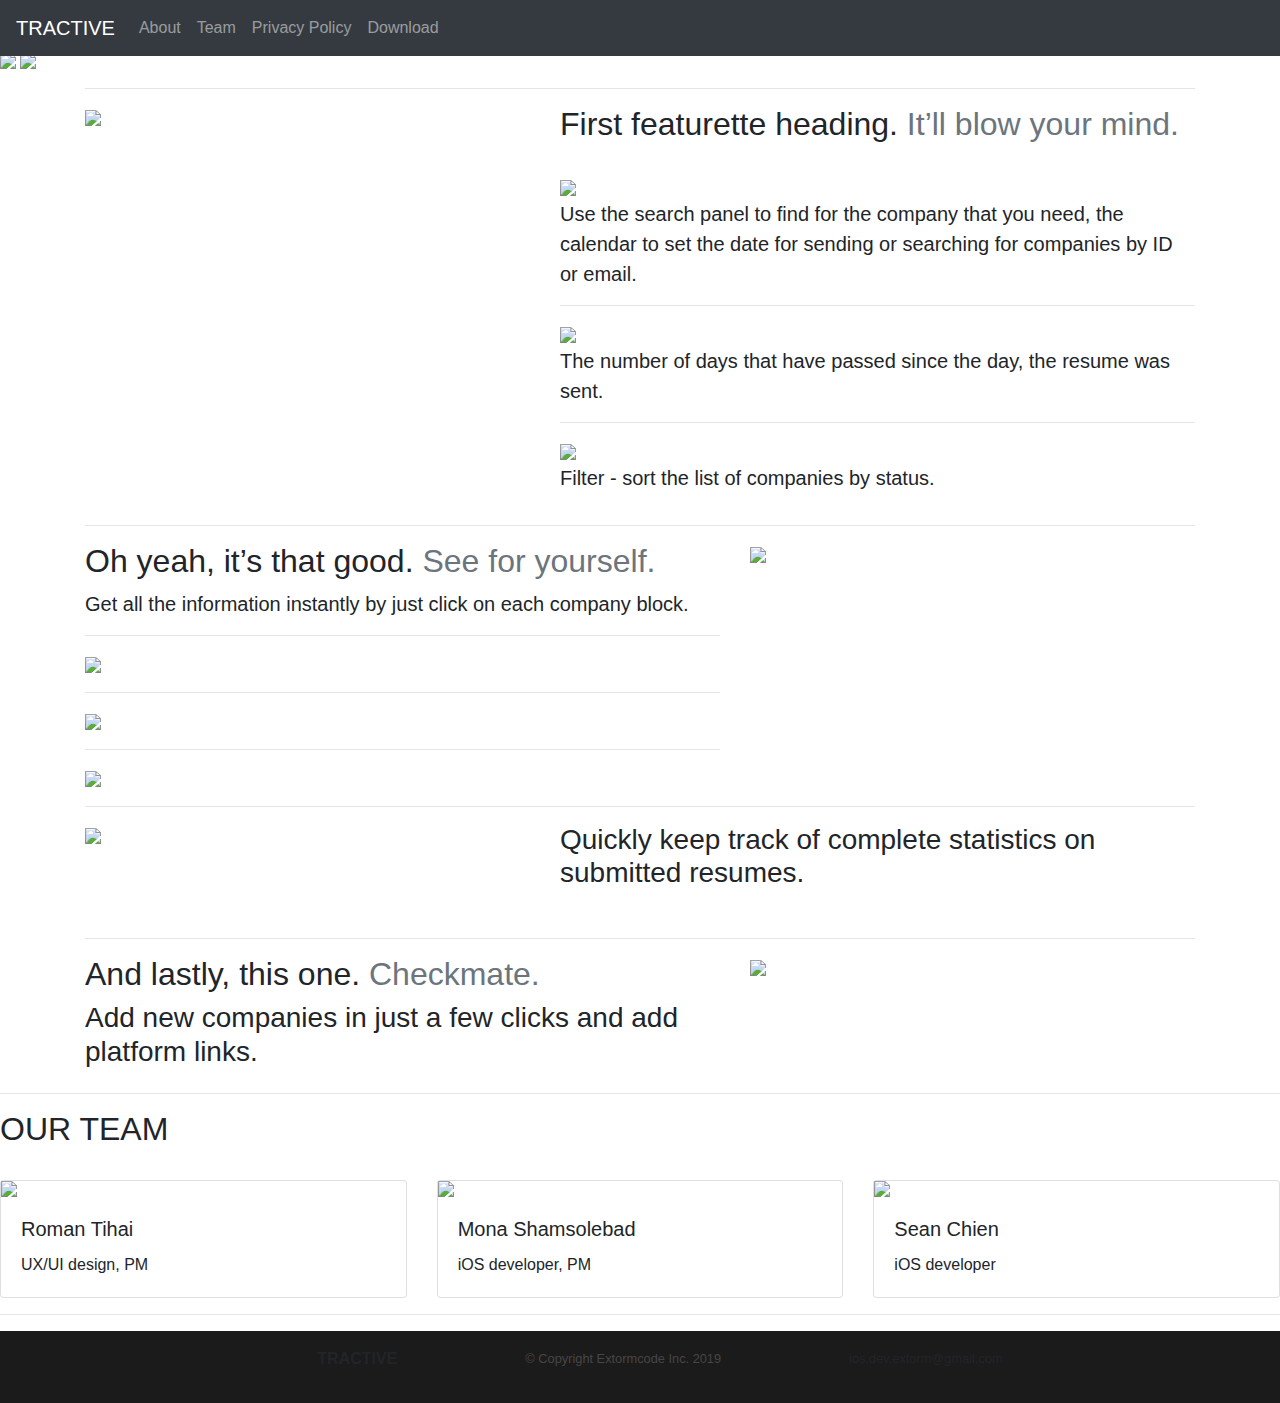
==== index.html @ 1f10086d "added footer" ====
<!DOCTYPE html>
<html lang="en">
  <head>
    <meta charset="utf-8" />
    <meta
      name="viewport"
      content="width=device-width, initial-scale=1, shrink-to-fit=no"
    />
    <link
      rel="stylesheet"
      href="https://stackpath.bootstrapcdn.com/bootstrap/4.3.1/css/bootstrap.min.css"
      integrity="sha384-ggOyR0iXCbMQv3Xipma34MD+dH/1fQ784/j6cY/iJTQUOhcWr7x9JvoRxT2MZw1T"
      crossorigin="anonymous"
    />
    <title>Tractive - App for tracking resumes</title>
    <link
      href="https://fonts.googleapis.com/css?family=Lato&display=swap"
      rel="stylesheet"
    />
    <link href="carousel.css" rel="stylesheet" />
    <link href="stylecustom.css" rel="stylesheet" />
    <link rel="stylesheet" href="./css/style.css" />
  </head>
  <body>
    <header>
      <nav class="navbar navbar-expand-md navbar-dark fixed-top bg-dark">
        <a class="navbar-brand" href="#">TRACTIVE</a>
        <button
          class="navbar-toggler"
          type="button"
          data-toggle="collapse"
          data-target="#navbarCollapse"
          aria-controls="navbarCollapse"
          aria-expanded="false"
          aria-label="Toggle navigation"
        >
          <span class="navbar-toggler-icon"></span>
        </button>
        <div class="collapse-navbar-collapse" id="navbarCollapse">
          <ul class="navbar-nav mr-auto">
            <li id="nav-item-1">
              <a class="nav-link" href="#Rectangle">About</a>
            </li>
            <li id="nav-item-2">
              <a class="nav-link" href="#team-title">Team</a>
            </li>
            <li id="nav-button-policy">
              <a class="nav-link" href="privacy_policy.html">Privacy Policy</a>
            </li>
            <li id="nav-button-download">
              <a class="nav-link" href="#">Download</a>
            </li>
          </ul>
        </div>
      </nav>
    </header>

    <main role="main" class="inner cover">
      <div id="slogan-main-content">
        <div class="container-fluid top-container">
          <div class="row justify-content-center">
            <div class="col-sm-6 col-sm-4">
              <div class="container">
                <div class="row justify-content-center">
                  <div class="wrap-image col">
                    <img class="logo-image" src="/img/TRACTIVE.png" />
                  </div>
                </div>
                <div class="row justify-content-center">
                  <div class="wrap-image col">
                    <img class="app-store-image" src="/img/AppStore.png" />
                  </div>
                </div>
              </div>
            </div>
            <div class="col-sm-6 col-md-4">
              <div class="wrap-image">
                <img
                  class="img-responsive phone-image"
                  src="/img/img1.png"
                  alt="Hand holding smartphone with application"
                />
              </div>
            </div>
          </div>
        </div>
        <!-- <img alt="Spectre App" src="/img/img1.png" id="hero-img"  class="show-and-slide-in"> -->
        <!-- <img
          src="/img/img1.png"
          id="img-fluid"
          alt="Hand holding smartphone with application"
          style="float: right;"
        />
        <img src="/img/TRACTIVE.png" id="tractive" />
        <img src="/img/AppStore.png" id="appstore" /> -->
        <!-- <h1 id="cover-heading">TRACTIVE</h1>
    <p id="slogan">HELP YOU TO TRACK YOUR RESUME</p> -->
      </div>
      <div id="Rectangle">
        <img src="/img/Rectangle.png" id="rectangle" />
        <img src="/img/line-item-img.png" id="lint-item" />
      </div>

      <!-- Marketing messaging and featurettes
  ================================================== -->
      <!-- Wrap the rest of the page in another container to center all the content. -->

      <div class="container marketing">
        <!-- Three columns of text below the carousel -->
        <div class="row">
          <!-- <div id="TracitiveText2">
            <img class="Appstore" src="/img/AppStore.png">
          </div><hr>   -->
          <!-- <div class="col-lg-4"><br>
        <img class="img-fluid" width="100" height="100" src="/img/img2.png" preserveAspectRatio="xMidYMid slice" focusable="false" role="img" aria-label="Placeholder: 140x140"><title>Placeholder</title><rect width="100%" height="100%" fill="#777"/>
        <h2>Time</h2><hr>
        <p>Track how much time has passed for each job.</p>
        <p><a class="btn btn-secondary" href="#" role="button">View details &raquo;</a></p>
      </div>/.col-lg-4 -->
          <!-- <div class="col-lg-4"><br>
        <img class="img-fluid" width="100" height="100" src="/img/img3.png" preserveAspectRatio="xMidYMid slice" focusable="false" role="img" aria-label="Placeholder: 140x140"><title>Placeholder</title><rect width="100%" height="100%" fill="#777"/>
        <h2>Status</h2><hr>
        <p>Set and track statuses for each vacancy.</p>
        <p><a class="btn btn-secondary" href="#" role="button">View details &raquo;</a></p>
      </div>/.col-lg-4 -->
          <!-- <div class="col-lg-4"><br>
        <img class="img-fluid" width="100" height="100" src="/img/img4.png" preserveAspectRatio="xMidYMid slice" focusable="false" role="img" aria-label="Placeholder: 140x140"><title>Placeholder</title><rect width="100%" height="100%" fill="#777"/>
        <h2>Comment</h2><hr>
        <p>Leave comments and other information useful to you.</p>
        <p><a class="btn btn-secondary" href="#" role="button">View details &raquo;</a></p>
      </div> -->
        </div>
        <!-- /.row -->

        <!-- START THE FEATURETTES -->

        <hr class="featurette-divider" />

        <div class="row featurette">
          <div class="col-md-7 order-md-2">
            <h2 class="featurette-heading">
              First featurette heading.
              <span class="text-muted">It’ll blow your mind.</span>
            </h2>
            <br />
            <img class="img-fluid" src="/img/search.png" />
            <p class="lead">
              Use the search panel to find for the company that you need, the
              calendar to set the date for sending or searching for companies by
              ID or email.
            </p>
            <hr />
            <img class="img-fluid" src="/img/days.png" />
            <p class="lead">
              The number of days that have passed since the day, the resume was
              sent.
            </p>
            <hr />
            <img class="img-fluid" src="/img/DropSelectionStatus.png" />
            <p class="lead">Filter - sort the list of companies by status.</p>
          </div>
          <div class="col-md-5 order-md-1">
            <img
              class="img-fluid"
              src="/img/img5.png"
              preserveAspectRatio="xMidYMid slice"
              focusable="false"
              role="img"
              aria-label="Placeholder: 500x500"
            /><title>Placeholder</title
            ><rect width="100%" height="100%" fill="#eee" />
          </div>
        </div>

        <hr class="featurette-divider" />

        <div class="row featurette">
          <div class="col-md-7">
            <h2 class="featurette-heading">
              Oh yeah, it’s that good.
              <span class="text-muted">See for yourself.</span>
            </h2>
            <p class="lead">
              Get all the information instantly by just click on each company
              block.
            </p>
            <hr />
            <img class="img-fluid" src="/img/Group 15.png" />
            <hr />
            <img class="img-fluid" src="/img/Group 14.png" />
            <hr />
            <img class="img-fluid" src="/img/Group 13.png" />
          </div>
          <div class="col-md-5">
            <img
              class="bd-placeholder-img bd-placeholder-img-lg featurette-image img-fluid mx-auto"
              src="/img/img6.png"
              preserveAspectRatio="xMidYMid slice"
              focusable="false"
              role="img"
              aria-label="Placeholder: 500x500"
            /><title>Placeholder</title
            ><rect width="100%" height="100%" fill="#eee" />
          </div>
        </div>

        <hr class="featurette-divider" />

        <div class="row featurette">
          <div class="col-md-7 order-md-2">
            <h3 class="featurette-heading">
              Quickly keep track of complete statistics on submitted resumes.
            </h3>
            <br />
          </div>
          <div class="col-md-5 order-md-1">
            <img
              class="img-fluid"
              src="/img/img7.png"
              preserveAspectRatio="xMidYMid slice"
              focusable="false"
              role="img"
              aria-label="Placeholder: 500x500"
            /><title>Placeholder</title
            ><rect width="100%" height="100%" fill="#eee" />
          </div>
        </div>
        <!-- <div class="row featurette">
      <div class="col-md-7">
        <h2 class="featurette-heading">And lastly, this one. <span class="text-muted">Checkmate.</span></h2>
        <p class="lead">Quickly keep track of complete statistics on submitted resumes.</p>
      </div>
      <div class="col-md-5">
        <img class="bd-placeholder-img bd-placeholder-img-lg featurette-image img-fluid mx-auto" width="600" height="600" src="/img/img7.png" preserveAspectRatio="xMidYMid slice" focusable="false" role="img" aria-label="Placeholder: 500x500"><title>Placeholder</title><rect width="100%" height="100%" fill="#eee"/>
      </div>
    </div> -->

        <hr class="featurette-divider" />

        <div class="row featurette">
          <div class="col-md-7">
            <h2 class="featurette-heading">
              And lastly, this one. <span class="text-muted">Checkmate.</span>
            </h2>
            <h3>
              Add new companies in just a few clicks and add platform links.
            </h3>
          </div>
          <div class="col-md-5">
            <img
              class="bd-placeholder-img bd-placeholder-img-lg featurette-image img-fluid mx-auto"
              src="/img/img8.png"
              preserveAspectRatio="xMidYMid slice"
              focusable="false"
              role="img"
              aria-label="Placeholder: 500x500"
            /><title>Placeholder</title
            ><rect width="100%" height="100%" fill="#eee" />
          </div>
        </div>

        <!-- /END THE FEATURETTES -->
      </div>
      <!-- /.container -->

      <hr class="featurette-divider" />

      <div class="team"><h2 id="team-title">OUR TEAM</h2></div>
      <br />
      <div class="card-deck">
        <div class="card">
          <img src="/img/Img10.jpg" class="teamimg1" />
          <div class="card-body">
            <h5 class="card-title">Roman Tihai</h5>
            <p class="card-text">UX/UI design, PM</p>
          </div>
        </div>
        <div class="card">
          <img src="/img/Img10.jpg" class="teamimg2" />
          <div class="card-body">
            <h5 class="card-title">Mona Shamsolebad</h5>
            <p class="card-text">iOS developer, PM</p>
          </div>
        </div>
        <div class="card">
          <img src="/img/Img10.jpg" class="teamimg3" />
          <div class="card-body">
            <h5 class="card-title">Sean Chien</h5>
            <p class="card-text">iOS developer</p>
          </div>
        </div>
      </div>
      <hr class="featurette-divider" />
    </main>

    <footer class="container-fluid footer">
      <ul>
        <li>
          <p class="logo-footer">TRACTIVE</p>
        </li>
        <li>
          <p class="copyright">&copy; Copyright Extormcode Inc. 2019</p>
        </li>
        <li>
          <p class="email">ios.dev.extorm@gmail.com</p>
        </li>
      </ul>
      <!-- <p class="float-right"><a href="#">Back to top</a></p>
      <p>
        &copy; 2017-2019 Company, Inc. &middot;
        <a href="#">Privacy</a> &middot; <a href="#Team">Teams</a>
      </p> -->
    </footer>

    <!-- jQuery first, then Popper.js, then Bootstrap JS -->
    <script
      src="https://code.jquery.com/jquery-3.3.1.slim.min.js"
      integrity="sha384-q8i/X+965DzO0rT7abK41JStQIAqVgRVzpbzo5smXKp4YfRvH+8abtTE1Pi6jizo"
      crossorigin="anonymous"
    ></script>
    <script
      src="https://cdnjs.cloudflare.com/ajax/libs/popper.js/1.14.7/umd/popper.min.js"
      integrity="sha384-UO2eT0CpHqdSJQ6hJty5KVphtPhzWj9WO1clHTMGa3JDZwrnQq4sF86dIHNDz0W1"
      crossorigin="anonymous"
    ></script>
    <script
      src="https://stackpath.bootstrapcdn.com/bootstrap/4.3.1/js/bootstrap.min.js"
      integrity="sha384-JjSmVgyd0p3pXB1rRibZUAYoIIy6OrQ6VrjIEaFf/nJGzIxFDsf4x0xIM+B07jRM"
      crossorigin="anonymous"
    ></script>

    <script>
      window.jQuery ||
        document.write(
          '<script src="/docs/4.3/assets/js/vendor/jquery-slim.min.js"><\/script>'
        );
    </script>
  </body>
</html>
---- css/style.css ----
.header {
}

.main {
}

.footer {
  background-color: #1b1b1b;
  padding: 1rem 0;
  display: flex;
  justify-content: center;
  align-items: center;
}

.footer ul {
  margin: 0;
  list-style: none;
  display: flex;
  justify-content: center;
  align-items: center;
}

.footer ul li {
  margin: 0 4rem;
}

.footer .logo-footer {
  font-weight: bold;
}

.footer .copyright {
  font-size: 0.8rem;
  color: #464646;
}

.footer .email {
  font-size: 0.8rem;
}
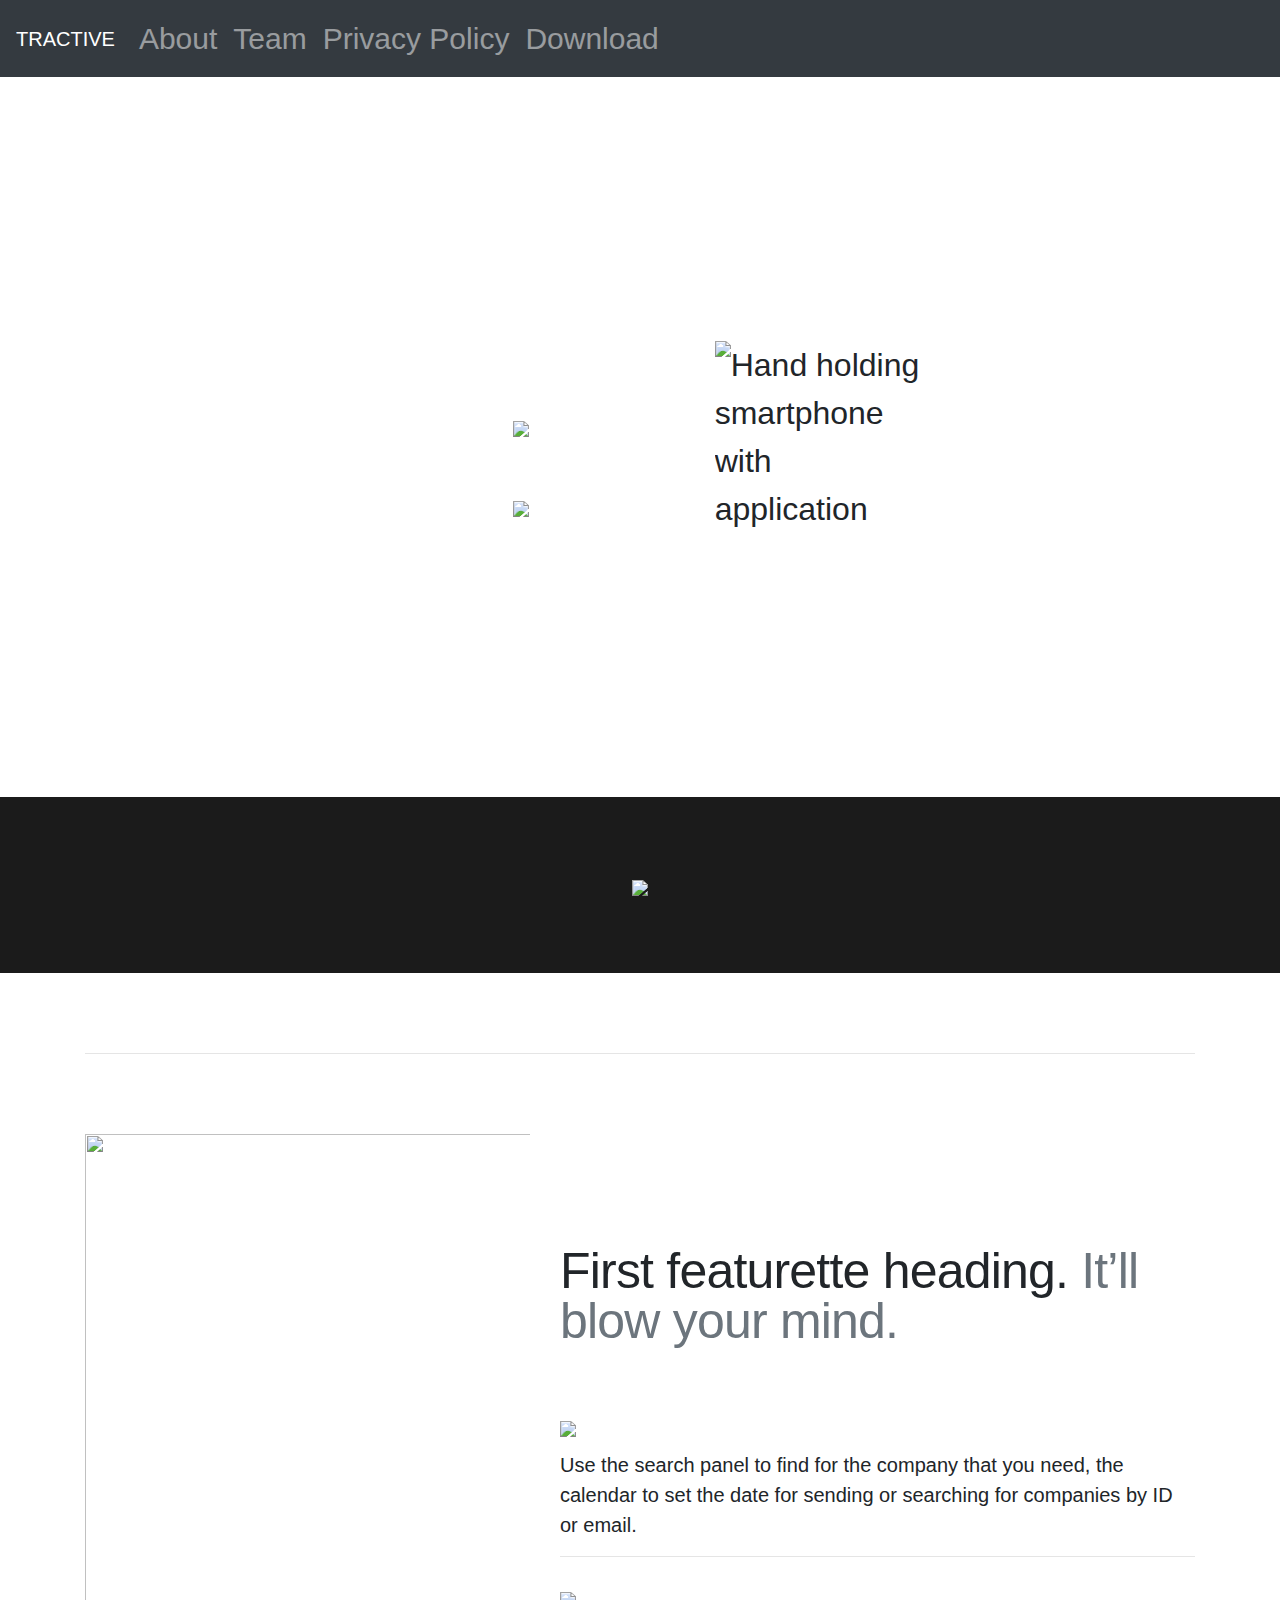
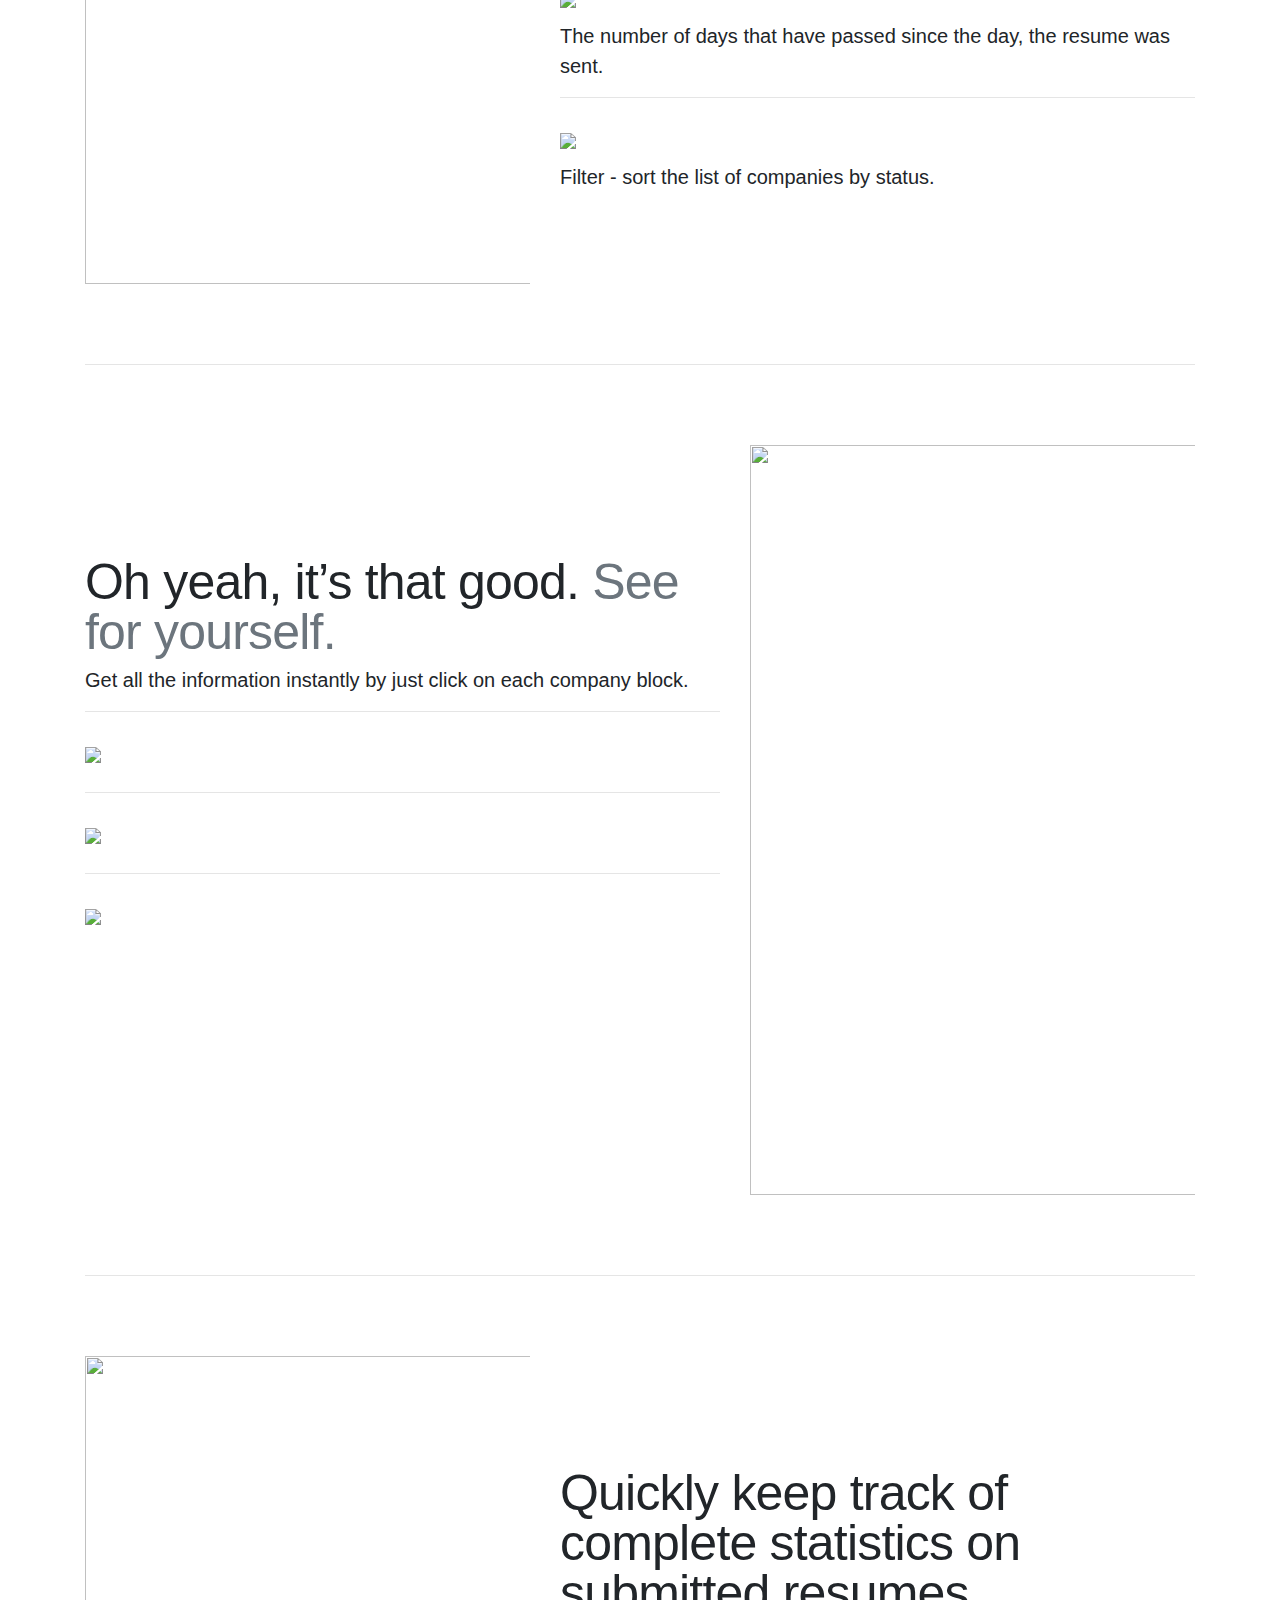
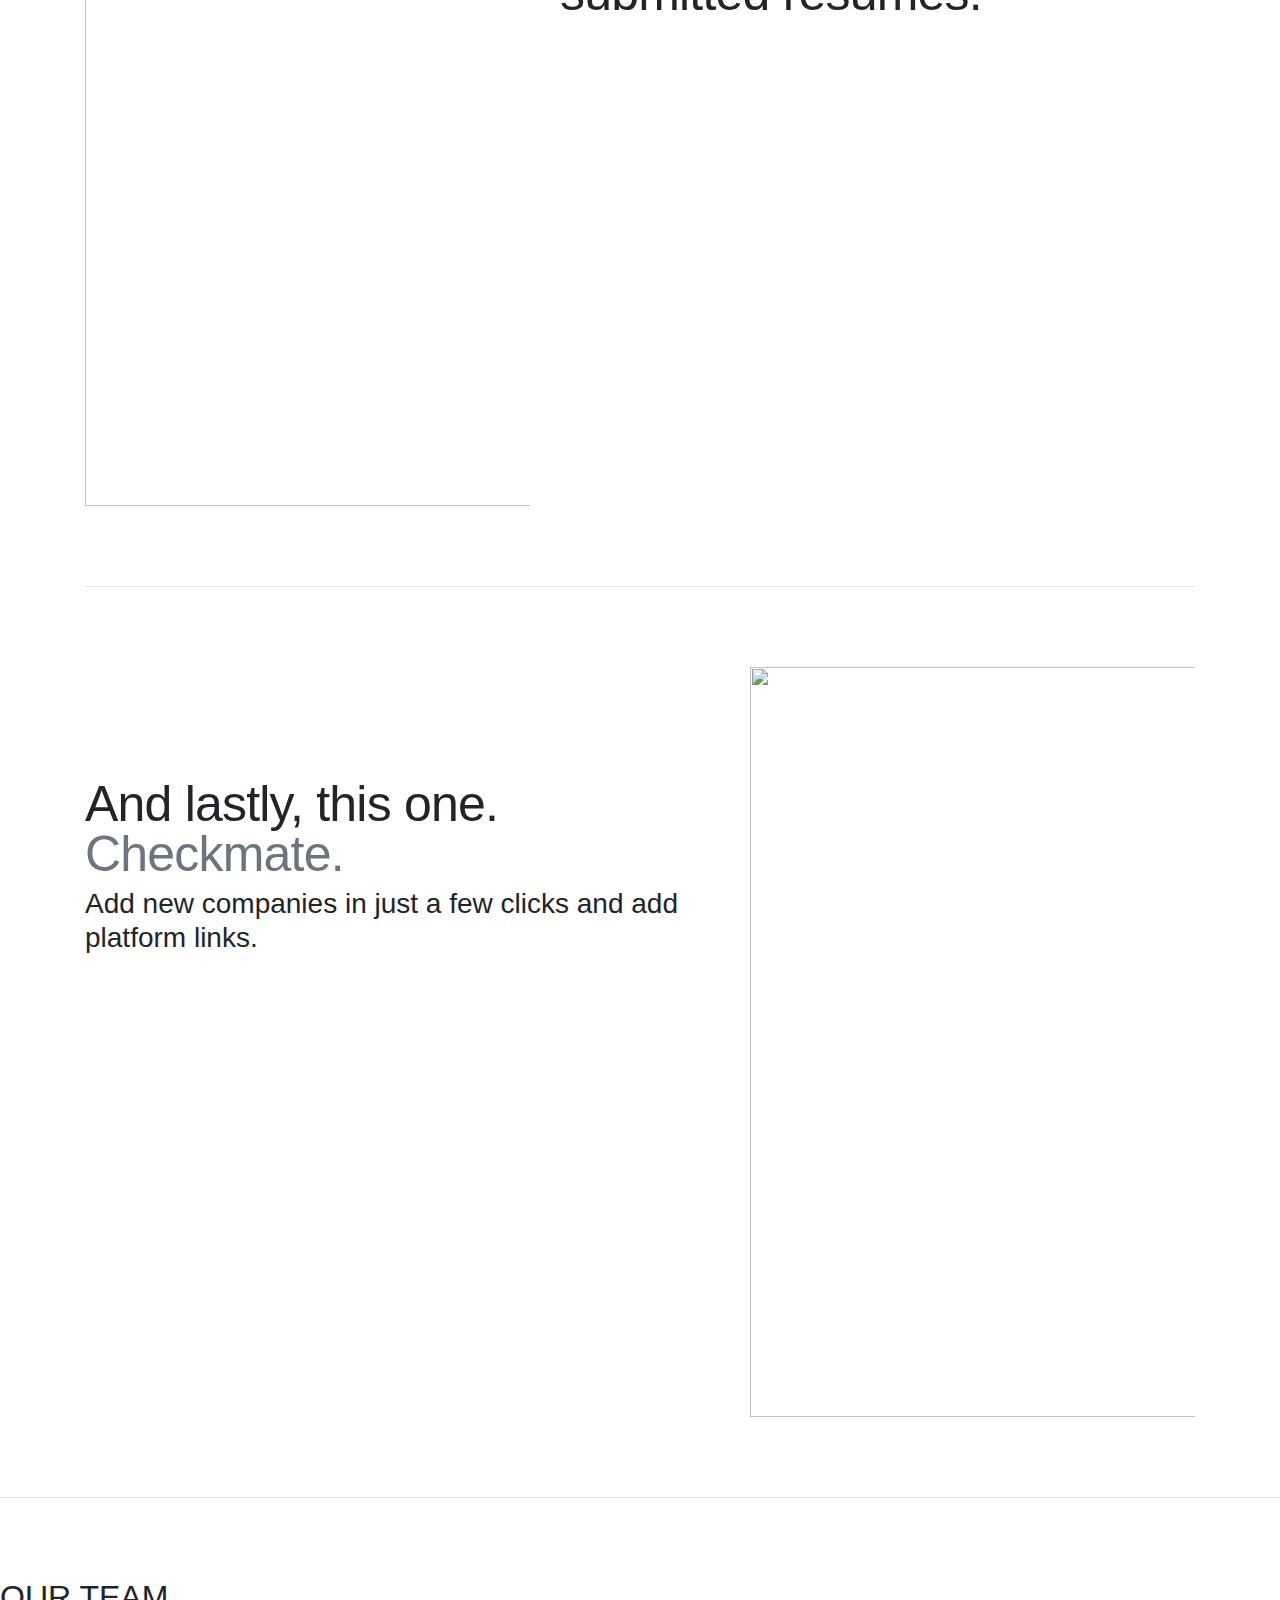
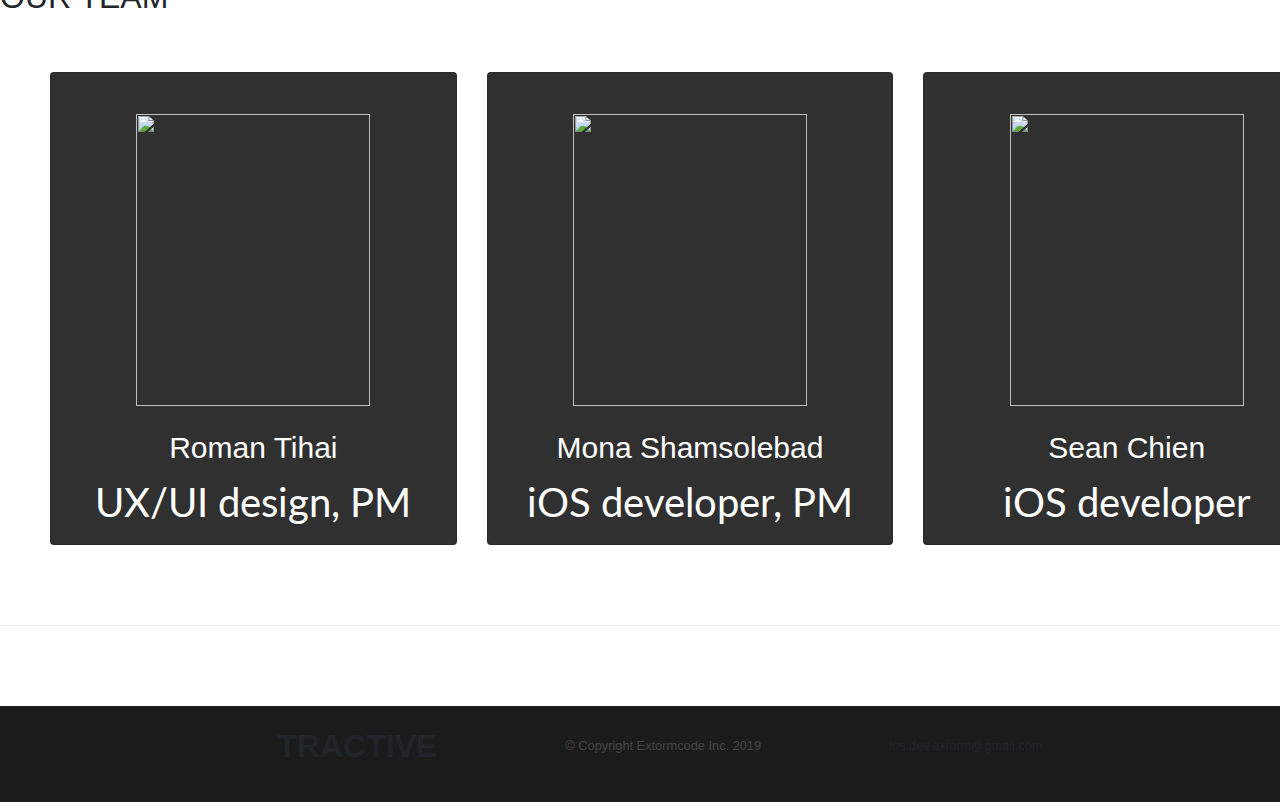
==== commit 7610e074: "added header, top, second-section" ====
--- a/index.html
+++ b/index.html
@@ -23,7 +23,7 @@
   </head>
   <body>
     <header>
-      <nav class="navbar navbar-expand-md navbar-dark fixed-top bg-dark">
+      <nav class="navbar navbar-expand-md navbar-dark bg-dark">
         <a class="navbar-brand" href="#">TRACTIVE</a>
         <button
           class="navbar-toggler"
@@ -55,50 +55,36 @@
       </nav>
     </header>
 
-    <main role="main" class="inner cover">
-      <div id="slogan-main-content">
-        <div class="container-fluid top-container">
-          <div class="row justify-content-center">
-            <div class="col-sm-6 col-sm-4">
-              <div class="container">
-                <div class="row justify-content-center">
-                  <div class="wrap-image col">
-                    <img class="logo-image" src="/img/TRACTIVE.png" />
-                  </div>
+    <main class="main">
+      <div class="container-fluid top-container">
+        <div class="row justify-content-center align-items-center">
+          <div class="col-sm-6 col-sm-4">
+            <div class="container">
+              <div class="row justify-content-center">
+                <div class="wrap-image col">
+                  <img class="logo-image" src="/img/TRACTIVE.png" />
                 </div>
-                <div class="row justify-content-center">
-                  <div class="wrap-image col">
-                    <img class="app-store-image" src="/img/AppStore.png" />
-                  </div>
+              </div>
+              <div class="row justify-content-center">
+                <div class="wrap-image col">
+                  <img class="app-store-image" src="/img/AppStore.png" />
                 </div>
               </div>
             </div>
-            <div class="col-sm-6 col-md-4">
-              <div class="wrap-image">
-                <img
-                  class="img-responsive phone-image"
-                  src="/img/img1.png"
-                  alt="Hand holding smartphone with application"
-                />
-              </div>
+          </div>
+          <div class="col-sm-6 col-md-4">
+            <div class="wrap-image">
+              <img
+                class="img-responsive phone-image"
+                src="/img/img1.png"
+                alt="Hand holding smartphone with application"
+              />
             </div>
           </div>
         </div>
-        <!-- <img alt="Spectre App" src="/img/img1.png" id="hero-img"  class="show-and-slide-in"> -->
-        <!-- <img
-          src="/img/img1.png"
-          id="img-fluid"
-          alt="Hand holding smartphone with application"
-          style="float: right;"
-        />
-        <img src="/img/TRACTIVE.png" id="tractive" />
-        <img src="/img/AppStore.png" id="appstore" /> -->
-        <!-- <h1 id="cover-heading">TRACTIVE</h1>
-    <p id="slogan">HELP YOU TO TRACK YOUR RESUME</p> -->
-      </div>
-      <div id="Rectangle">
-        <img src="/img/Rectangle.png" id="rectangle" />
-        <img src="/img/line-item-img.png" id="lint-item" />
+      </div>
+      <div class="second-section">
+        <img src="/img/line-item-img.png" />
       </div>
 
       <!-- Marketing messaging and featurettes
--- a/carousel.css
+++ b/carousel.css
@@ -0,0 +1,162 @@
+/* GLOBAL STYLES
+-------------------------------------------------- */
+/* Padding below the footer and lighter body text */
+
+body {
+  padding-top: 3rem;
+  padding-bottom: 3rem;
+  font-size: 2em;
+}
+.bd-placeholder-img {
+  font-size: 1.125rem;
+  text-anchor: middle;
+  -webkit-user-select: none;
+  -moz-user-select: none;
+  -ms-user-select: none;
+  user-select: none;
+}
+
+@media (min-width: 768px) {
+  .bd-placeholder-img-lg {
+    font-size: 3.5rem;
+  }
+}
+.collapse-navbar-collapse {
+  font-size: 30px;
+}
+
+/* MARKETING CONTENT
+-------------------------------------------------- */
+
+/* Center align the text within the three columns below the carousel */
+.marketing .col-lg-4 {
+  margin-bottom: 1.5rem;
+  text-align: center;
+  top: 300px;
+  left: 200px;
+}
+.marketing h2 {
+  font-weight: 400;
+}
+.marketing .col-lg-4 p {
+  margin-right: 0.75rem;
+  margin-left: 0.75rem;
+}
+.col-md-5 > img {
+  width: 1000px;
+  height: 750px;
+}
+.col-md-5 > p {
+  text-align: center;
+}
+.team-title {
+  font-family: Lato;
+  font-style: normal;
+  font-weight: bold;
+  font-size: 48px;
+  line-height: 58px;
+  text-align: center;
+}
+.card {
+  background-color: #303030;
+  color: white;
+  box-shadow: 0.5em;
+  size: 50px;
+  left: 50px;
+}
+.card > img {
+  margin-left: auto;
+  margin-right: auto;
+  margin-top: 10%;
+  width: 234px;
+  height: 292px;
+}
+
+.card > .card-body > .card-title {
+  background-color: #303030;
+  text-align: center;
+  font-size: 30px;
+  line-height: 43px;
+}
+.card > .card-body > .card-text {
+  background-color: #303030;
+  text-align: center;
+  font-family: Lato;
+  font-style: normal;
+  font-size: 40px;
+  line-height: 43px;
+}
+
+/* Featurettes
+------------------------- */
+
+.featurette-divider {
+  margin: 5rem 0; /* Space out the Bootstrap <hr> more */
+}
+
+/* Thin out the marketing headings */
+.featurette-heading {
+  font-weight: 300;
+  line-height: 1;
+  letter-spacing: -0.05rem;
+  top: 60%;
+  right: 50%;
+}
+/* RESPONSIVE CSS
+-------------------------------------------------- */
+
+@media (min-width: 40em) {
+  /* Bump up size of carousel content */
+  .carousel-caption p {
+    margin-bottom: 1.25rem;
+    font-size: 1.25rem;
+    line-height: 1.4;
+  }
+
+  .featurette-heading {
+    font-size: 50px;
+  }
+}
+
+@media (min-width: 62em) {
+  .featurette-heading {
+    margin-top: 7rem;
+  }
+}
+@media (min-width: 10em) {
+  #tractive {
+    position: absolute;
+    width: 30%;
+    height: auto;
+    left: 300px;
+    top: 254px;
+  }
+}
+@media (min-width: 10em) {
+  #appstore {
+    position: absolute;
+    width: 10%;
+    height: auto;
+    left: 26%;
+    top: 75%;
+  }
+}
+/* .row-featurette > .col-md-7 .search {
+  text-align: right;
+} */
+
+/* #TracitiveText2 {
+  position: absolute;
+  width: 90px;
+  height: 500px;
+  left:45%;
+  top:170%;
+  font-family: Morganite;
+  font-style: normal;
+  font-weight: normal;
+  line-height: 80px;
+  text-align: center;
+  text-transform: uppercase;
+} */
+
+
--- a/css/style.css
+++ b/css/style.css
@@ -1,7 +1,41 @@
+body {
+    padding: 0;
+    margin: 0;
+}
+
 .header {
 }
 
 .main {
+}
+
+.top-container {
+  height: 80vh;
+  display: flex;
+  justify-content: center;
+  align-items: center;
+}
+
+.wrap-image {
+  display: flex;
+  justify-content: center;
+  align-items: center;
+}
+.logo-image {
+  max-width: 90%;
+  max-height: auto;
+  padding: 4rem 0;
+}
+
+.phone-image {
+  display: block;
+  max-width: 100%;
+}
+
+.main .second-section {
+  background-color: #1b1b1b;
+  padding: 4rem;
+  text-align: center;
 }
 
 .footer {
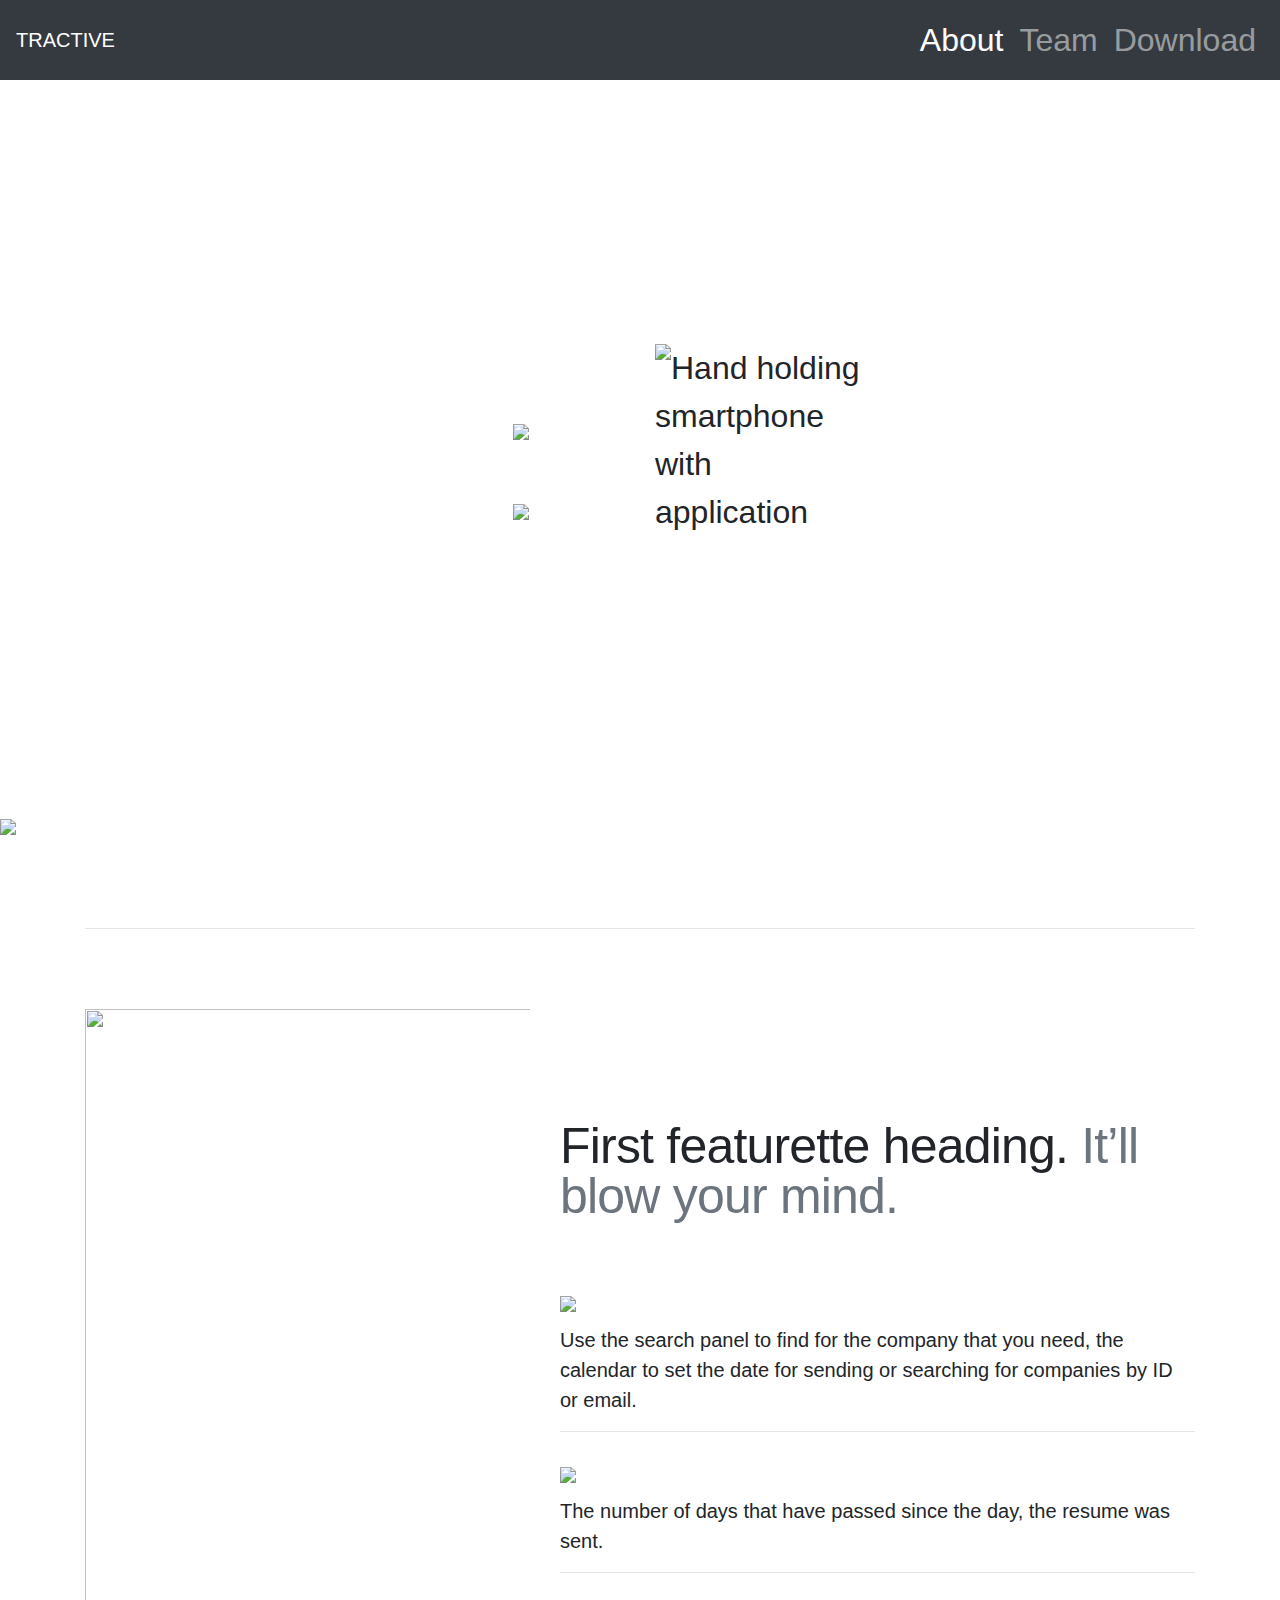
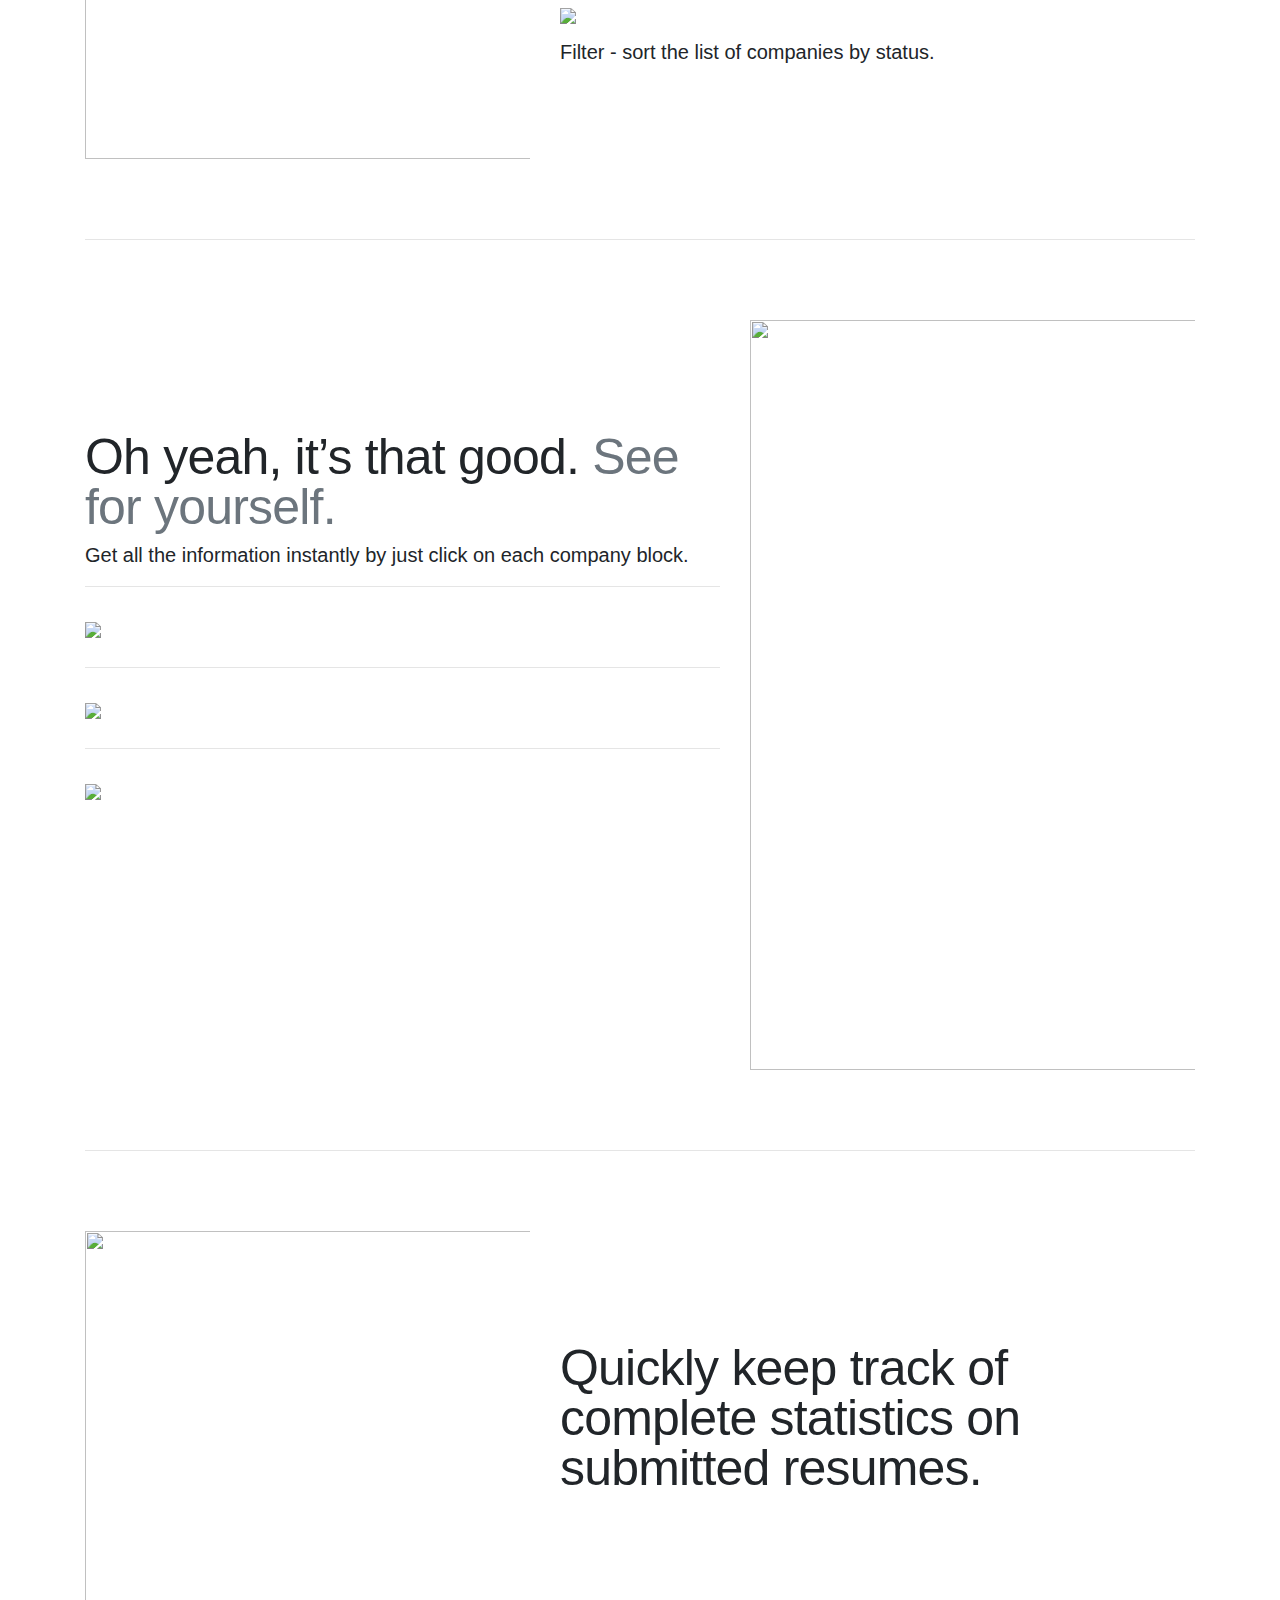
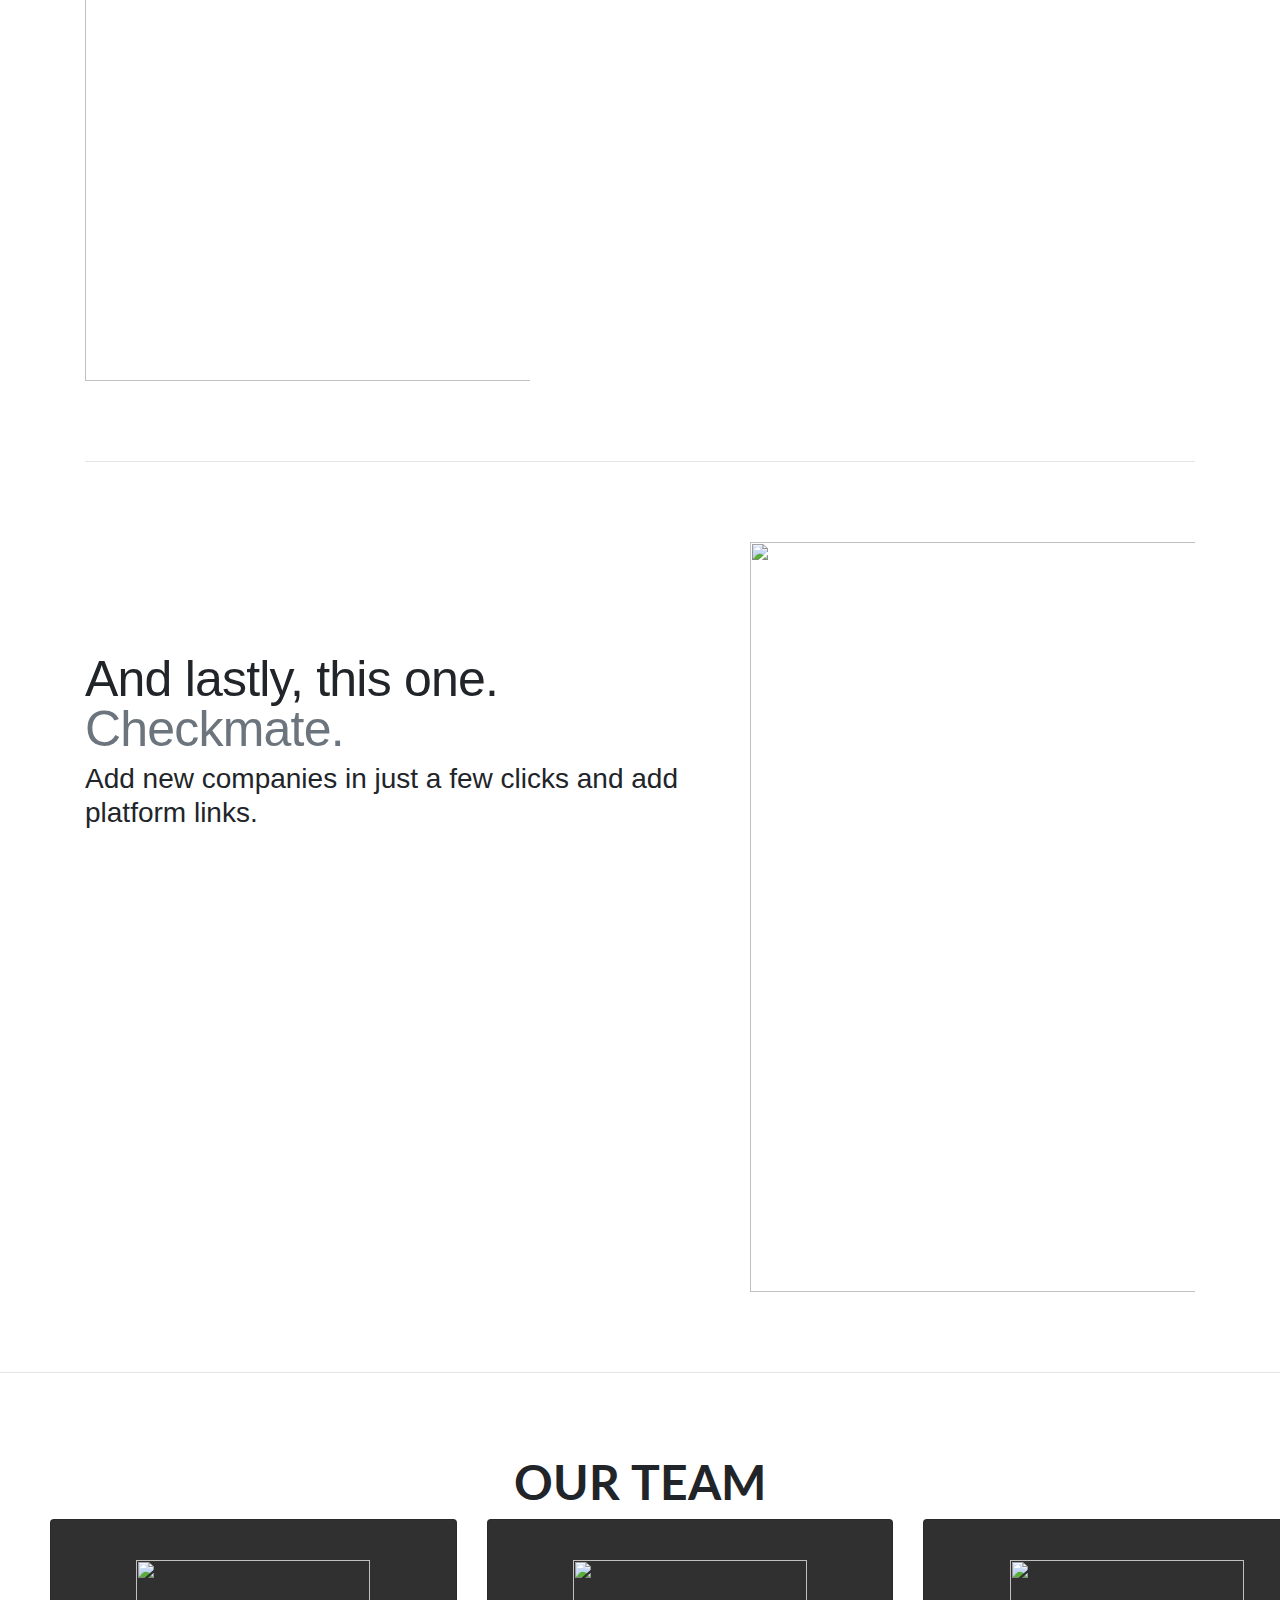
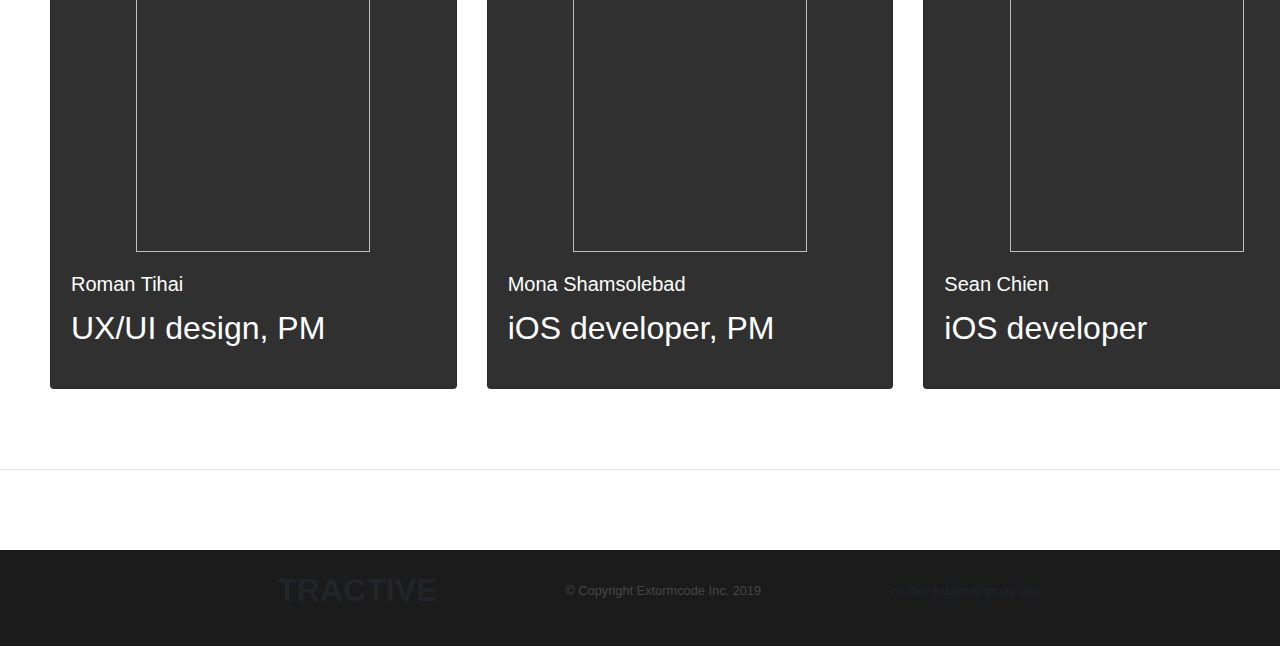
==== commit 984c3f9b: "changed image url" ====
--- a/index.html
+++ b/index.html
@@ -22,8 +22,36 @@
     <link rel="stylesheet" href="./css/style.css" />
   </head>
   <body>
-    <header>
-      <nav class="navbar navbar-expand-md navbar-dark bg-dark">
+    <header class="header">
+      <nav class="navbar navbar-expand-lg navbar-dark bg-dark">
+        <a class="navbar-brand" href="#">TRACTIVE</a>
+        <button
+          class="navbar-toggler"
+          type="button"
+          data-toggle="collapse"
+          data-target="#navbarSupportedContent"
+          aria-controls="navbarSupportedContent"
+          aria-expanded="false"
+          aria-label="Toggle navigation"
+        >
+          <span class="navbar-toggler-icon"></span>
+        </button>
+
+        <div class="collapse navbar-collapse" id="navbarSupportedContent">
+          <ul class="navbar-nav ml-auto">
+            <li class="nav-item active">
+              <a class="nav-link" href="#about">About</a>
+            </li>
+            <li class="nav-item">
+              <a class="nav-link" href="#team">Team</a>
+            </li>
+            <li class="nav-item">
+              <a class="nav-link" href="#">Download</a>
+            </li>
+          </ul>
+        </div>
+      </nav>
+      <!-- <nav class="navbar navbar-expand-md navbar-dark bg-dark">
         <a class="navbar-brand" href="#">TRACTIVE</a>
         <button
           class="navbar-toggler"
@@ -36,6 +64,7 @@
         >
           <span class="navbar-toggler-icon"></span>
         </button>
+
         <div class="collapse-navbar-collapse" id="navbarCollapse">
           <ul class="navbar-nav mr-auto">
             <li id="nav-item-1">
@@ -52,38 +81,38 @@
             </li>
           </ul>
         </div>
-      </nav>
+      </nav> -->
     </header>
 
     <main class="main">
       <div class="container-fluid top-container">
         <div class="row justify-content-center align-items-center">
-          <div class="col-sm-6 col-sm-4">
+          <div class="col-6 col-sm-5 col-md-4">
             <div class="container">
               <div class="row justify-content-center">
                 <div class="wrap-image col">
-                  <img class="logo-image" src="/img/TRACTIVE.png" />
+                  <img class="logo-image" src="./img/TRACTIVE.png" />
                 </div>
               </div>
               <div class="row justify-content-center">
                 <div class="wrap-image col">
-                  <img class="app-store-image" src="/img/AppStore.png" />
+                  <img class="app-store-image" src="./img/AppStore.png" />
                 </div>
               </div>
             </div>
           </div>
-          <div class="col-sm-6 col-md-4">
+          <div class="col-6 col-sm-5 col-md-4">
             <div class="wrap-image">
               <img
-                class="img-responsive phone-image"
-                src="/img/img1.png"
+                class="phone-image"
+                src="./img/img1.png"
                 alt="Hand holding smartphone with application"
               />
             </div>
           </div>
         </div>
       </div>
-      <div class="second-section">
+      <div class="about" id="about">
         <img src="/img/line-item-img.png" />
       </div>
 
@@ -92,36 +121,8 @@
       <!-- Wrap the rest of the page in another container to center all the content. -->
 
       <div class="container marketing">
-        <!-- Three columns of text below the carousel -->
-        <div class="row">
-          <!-- <div id="TracitiveText2">
-            <img class="Appstore" src="/img/AppStore.png">
-          </div><hr>   -->
-          <!-- <div class="col-lg-4"><br>
-        <img class="img-fluid" width="100" height="100" src="/img/img2.png" preserveAspectRatio="xMidYMid slice" focusable="false" role="img" aria-label="Placeholder: 140x140"><title>Placeholder</title><rect width="100%" height="100%" fill="#777"/>
-        <h2>Time</h2><hr>
-        <p>Track how much time has passed for each job.</p>
-        <p><a class="btn btn-secondary" href="#" role="button">View details &raquo;</a></p>
-      </div>/.col-lg-4 -->
-          <!-- <div class="col-lg-4"><br>
-        <img class="img-fluid" width="100" height="100" src="/img/img3.png" preserveAspectRatio="xMidYMid slice" focusable="false" role="img" aria-label="Placeholder: 140x140"><title>Placeholder</title><rect width="100%" height="100%" fill="#777"/>
-        <h2>Status</h2><hr>
-        <p>Set and track statuses for each vacancy.</p>
-        <p><a class="btn btn-secondary" href="#" role="button">View details &raquo;</a></p>
-      </div>/.col-lg-4 -->
-          <!-- <div class="col-lg-4"><br>
-        <img class="img-fluid" width="100" height="100" src="/img/img4.png" preserveAspectRatio="xMidYMid slice" focusable="false" role="img" aria-label="Placeholder: 140x140"><title>Placeholder</title><rect width="100%" height="100%" fill="#777"/>
-        <h2>Comment</h2><hr>
-        <p>Leave comments and other information useful to you.</p>
-        <p><a class="btn btn-secondary" href="#" role="button">View details &raquo;</a></p>
-      </div> -->
-        </div>
-        <!-- /.row -->
-
         <!-- START THE FEATURETTES -->
-
         <hr class="featurette-divider" />
-
         <div class="row featurette">
           <div class="col-md-7 order-md-2">
             <h2 class="featurette-heading">
@@ -129,26 +130,26 @@
               <span class="text-muted">It’ll blow your mind.</span>
             </h2>
             <br />
-            <img class="img-fluid" src="/img/search.png" />
+            <img class="img-fluid" src="./img/search.png" />
             <p class="lead">
               Use the search panel to find for the company that you need, the
               calendar to set the date for sending or searching for companies by
               ID or email.
             </p>
             <hr />
-            <img class="img-fluid" src="/img/days.png" />
+            <img class="img-fluid" src="./img/days.png" />
             <p class="lead">
               The number of days that have passed since the day, the resume was
               sent.
             </p>
             <hr />
-            <img class="img-fluid" src="/img/DropSelectionStatus.png" />
+            <img class="img-fluid" src="./img/DropSelectionStatus.png" />
             <p class="lead">Filter - sort the list of companies by status.</p>
           </div>
           <div class="col-md-5 order-md-1">
             <img
               class="img-fluid"
-              src="/img/img5.png"
+              src="./img/img5.png"
               preserveAspectRatio="xMidYMid slice"
               focusable="false"
               role="img"
@@ -171,16 +172,16 @@
               block.
             </p>
             <hr />
-            <img class="img-fluid" src="/img/Group 15.png" />
-            <hr />
-            <img class="img-fluid" src="/img/Group 14.png" />
-            <hr />
-            <img class="img-fluid" src="/img/Group 13.png" />
+            <img class="img-fluid" src="./img/Group 15.png" />
+            <hr />
+            <img class="img-fluid" src="./img/Group 14.png" />
+            <hr />
+            <img class="img-fluid" src="./img/Group 13.png" />
           </div>
           <div class="col-md-5">
             <img
               class="bd-placeholder-img bd-placeholder-img-lg featurette-image img-fluid mx-auto"
-              src="/img/img6.png"
+              src="./img/img6.png"
               preserveAspectRatio="xMidYMid slice"
               focusable="false"
               role="img"
@@ -202,7 +203,7 @@
           <div class="col-md-5 order-md-1">
             <img
               class="img-fluid"
-              src="/img/img7.png"
+              src="./img/img7.png"
               preserveAspectRatio="xMidYMid slice"
               focusable="false"
               role="img"
@@ -211,16 +212,6 @@
             ><rect width="100%" height="100%" fill="#eee" />
           </div>
         </div>
-        <!-- <div class="row featurette">
-      <div class="col-md-7">
-        <h2 class="featurette-heading">And lastly, this one. <span class="text-muted">Checkmate.</span></h2>
-        <p class="lead">Quickly keep track of complete statistics on submitted resumes.</p>
-      </div>
-      <div class="col-md-5">
-        <img class="bd-placeholder-img bd-placeholder-img-lg featurette-image img-fluid mx-auto" width="600" height="600" src="/img/img7.png" preserveAspectRatio="xMidYMid slice" focusable="false" role="img" aria-label="Placeholder: 500x500"><title>Placeholder</title><rect width="100%" height="100%" fill="#eee"/>
-      </div>
-    </div> -->
-
         <hr class="featurette-divider" />
 
         <div class="row featurette">
@@ -235,7 +226,7 @@
           <div class="col-md-5">
             <img
               class="bd-placeholder-img bd-placeholder-img-lg featurette-image img-fluid mx-auto"
-              src="/img/img8.png"
+              src="./img/img8.png"
               preserveAspectRatio="xMidYMid slice"
               focusable="false"
               role="img"
@@ -251,31 +242,33 @@
 
       <hr class="featurette-divider" />
 
-      <div class="team"><h2 id="team-title">OUR TEAM</h2></div>
-      <br />
-      <div class="card-deck">
-        <div class="card">
-          <img src="/img/Img10.jpg" class="teamimg1" />
-          <div class="card-body">
-            <h5 class="card-title">Roman Tihai</h5>
-            <p class="card-text">UX/UI design, PM</p>
-          </div>
-        </div>
-        <div class="card">
-          <img src="/img/Img10.jpg" class="teamimg2" />
-          <div class="card-body">
-            <h5 class="card-title">Mona Shamsolebad</h5>
-            <p class="card-text">iOS developer, PM</p>
-          </div>
-        </div>
-        <div class="card">
-          <img src="/img/Img10.jpg" class="teamimg3" />
-          <div class="card-body">
-            <h5 class="card-title">Sean Chien</h5>
-            <p class="card-text">iOS developer</p>
+      <div class="team" id="team">
+        <h2 id="team-title" class="team-title">OUR TEAM</h2>
+        <div class="card-deck">
+          <div class="card">
+            <img src="./img/Img10.jpg"/>
+            <div class="card-body">
+              <h5 class="employee">Roman Tihai</h5>
+              <p class="employee-position">UX/UI design, PM</p>
+            </div>
+          </div>
+          <div class="card">
+            <img src="./img/Img10.jpg"/>
+            <div class="card-body">
+              <h5 class="employee">Mona Shamsolebad</h5>
+              <p class="employee-position">iOS developer, PM</p>
+            </div>
+          </div>
+          <div class="card">
+            <img src="./img/Img10.jpg"/>
+            <div class="card-body">
+              <h5 class="employee">Sean Chien</h5>
+              <p class="employee-position">iOS developer</p>
+            </div>
           </div>
         </div>
       </div>
+
       <hr class="featurette-divider" />
     </main>
 
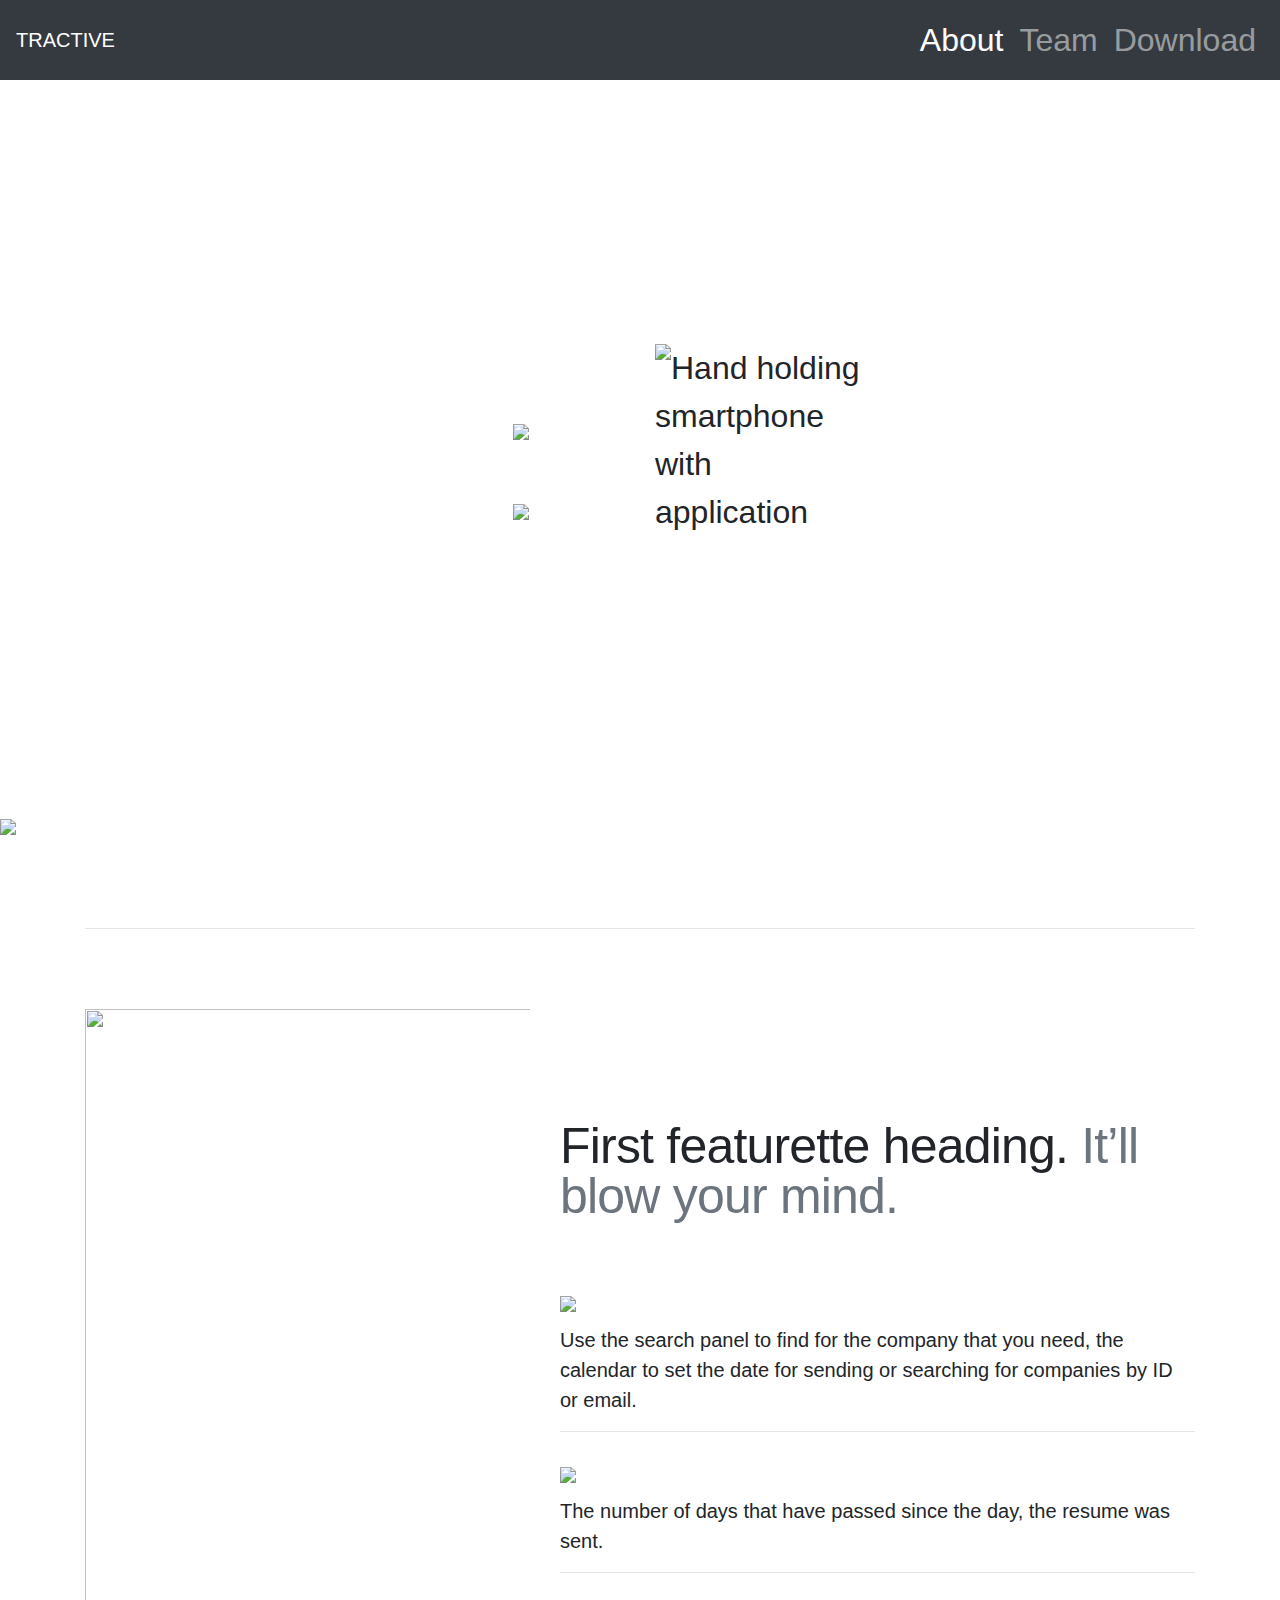
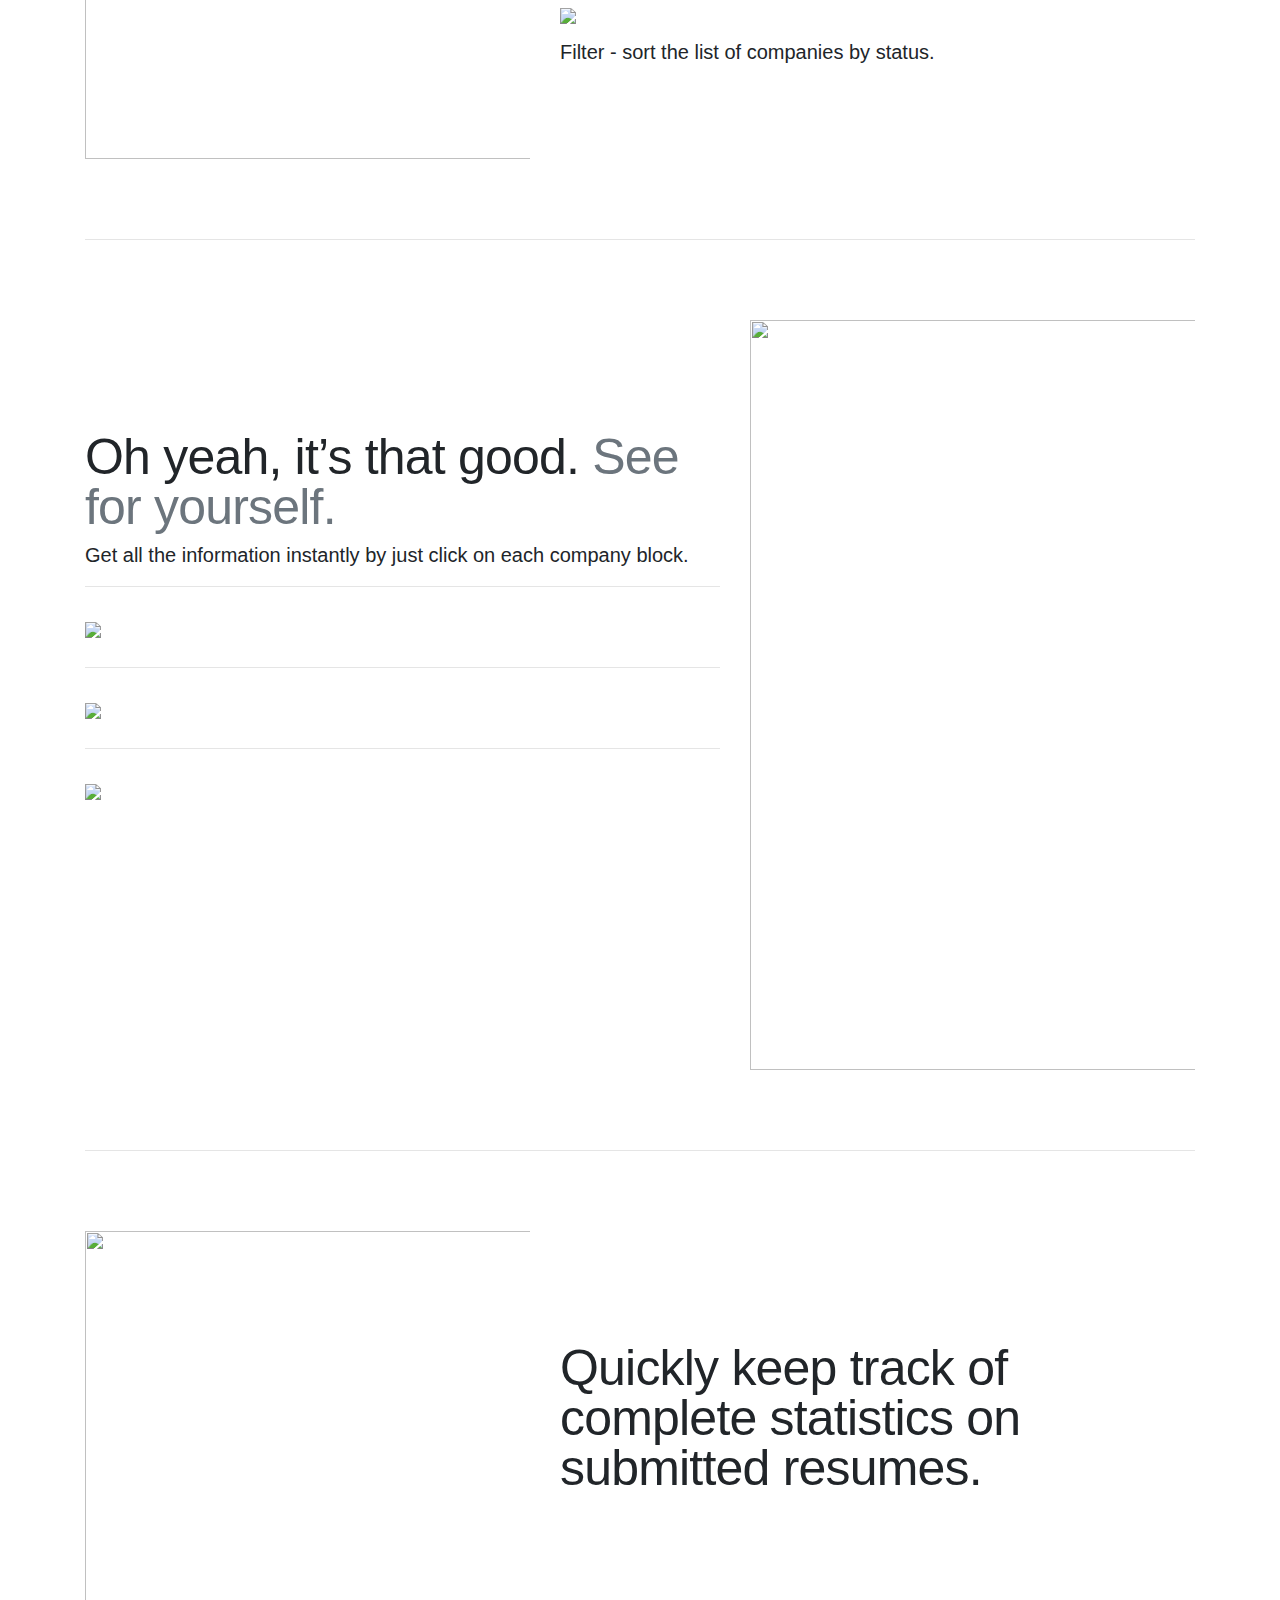
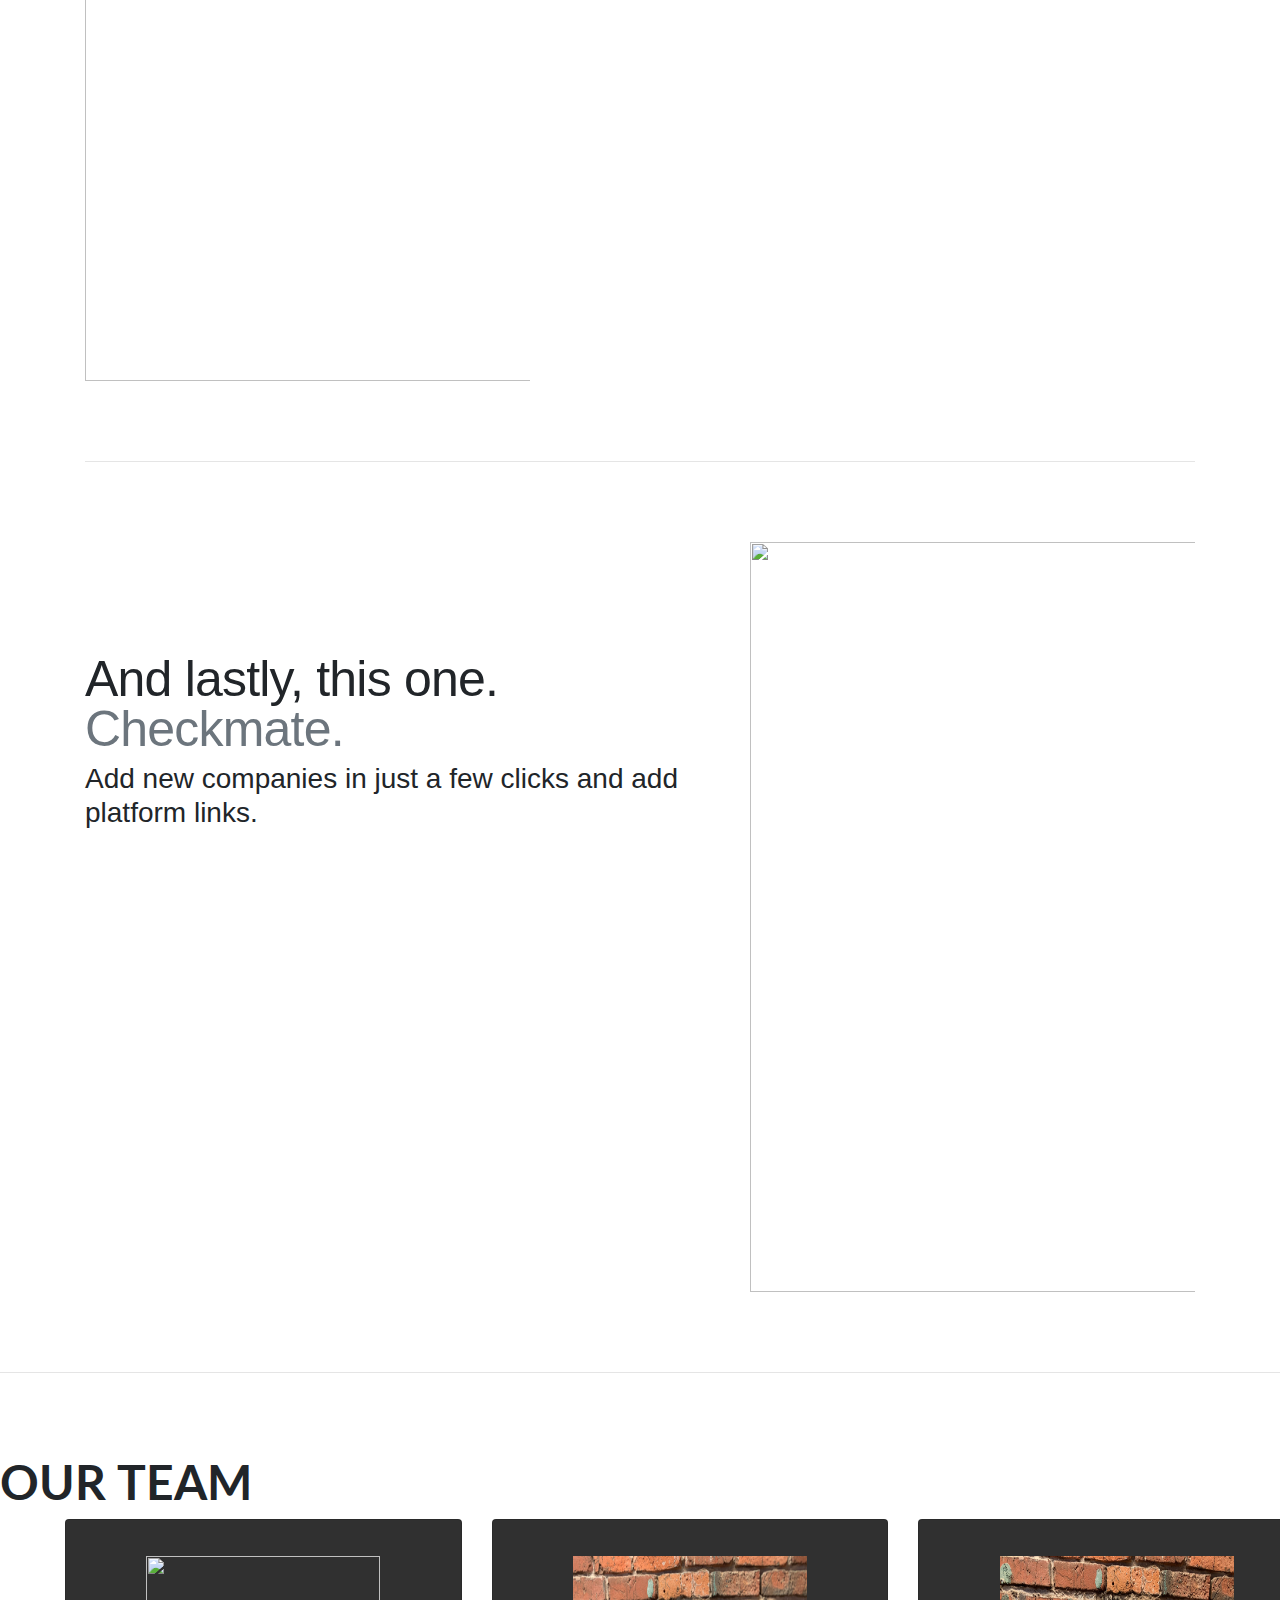
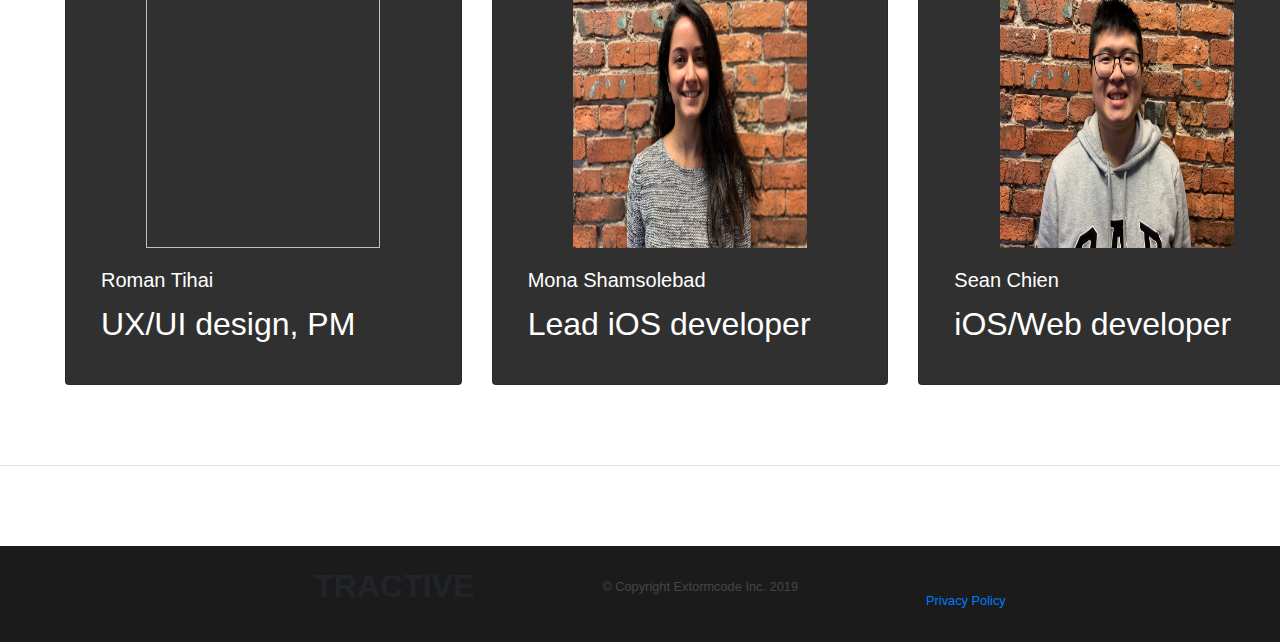
==== commit 6230cce3: "Add persional photos" ====
--- a/index.html
+++ b/index.html
@@ -51,37 +51,6 @@
           </ul>
         </div>
       </nav>
-      <!-- <nav class="navbar navbar-expand-md navbar-dark bg-dark">
-        <a class="navbar-brand" href="#">TRACTIVE</a>
-        <button
-          class="navbar-toggler"
-          type="button"
-          data-toggle="collapse"
-          data-target="#navbarCollapse"
-          aria-controls="navbarCollapse"
-          aria-expanded="false"
-          aria-label="Toggle navigation"
-        >
-          <span class="navbar-toggler-icon"></span>
-        </button>
-
-        <div class="collapse-navbar-collapse" id="navbarCollapse">
-          <ul class="navbar-nav mr-auto">
-            <li id="nav-item-1">
-              <a class="nav-link" href="#Rectangle">About</a>
-            </li>
-            <li id="nav-item-2">
-              <a class="nav-link" href="#team-title">Team</a>
-            </li>
-            <li id="nav-button-policy">
-              <a class="nav-link" href="privacy_policy.html">Privacy Policy</a>
-            </li>
-            <li id="nav-button-download">
-              <a class="nav-link" href="#">Download</a>
-            </li>
-          </ul>
-        </div>
-      </nav> -->
     </header>
 
     <main class="main">
@@ -113,7 +82,7 @@
         </div>
       </div>
       <div class="about" id="about">
-        <img src="/img/line-item-img.png" />
+        <img src="./img/line-item-img.png" />
       </div>
 
       <!-- Marketing messaging and featurettes
@@ -242,29 +211,31 @@
 
       <hr class="featurette-divider" />
 
-      <div class="team" id="team">
-        <h2 id="team-title" class="team-title">OUR TEAM</h2>
-        <div class="card-deck">
-          <div class="card">
-            <img src="./img/Img10.jpg"/>
-            <div class="card-body">
-              <h5 class="employee">Roman Tihai</h5>
-              <p class="employee-position">UX/UI design, PM</p>
-            </div>
-          </div>
-          <div class="card">
-            <img src="./img/Img10.jpg"/>
-            <div class="card-body">
-              <h5 class="employee">Mona Shamsolebad</h5>
-              <p class="employee-position">iOS developer, PM</p>
-            </div>
-          </div>
-          <div class="card">
-            <img src="./img/Img10.jpg"/>
-            <div class="card-body">
-              <h5 class="employee">Sean Chien</h5>
-              <p class="employee-position">iOS developer</p>
-            </div>
+      <div class="container-fluid team">
+        <div class="row card-deck">
+          <h2 id="team-title" class="team-title">OUR TEAM</h2>
+        </div>
+        <div class="row card-deck">
+          <div class="col-md-4 card">
+              <img src="./img/Img10.jpg"/>
+              <div class="card-body">
+                <h5 class="employee">Roman Tihai</h5>
+                <p class="employee-position">UX/UI design, PM</p>
+              </div>
+          </div>
+          <div class="col-md-4 card">
+              <img src="/img/Mona.jpg"/>
+              <div class="card-body">
+                <h5 class="employee">Mona Shamsolebad</h5>
+                <p class="employee-position">Lead iOS developer</p>
+              </div>
+          </div>
+          <div class="col-md-4 card">
+              <img src="/img/Sean.jpg"/>
+              <div class="card-body">
+                <h5 class="employee">Sean Chien</h5>
+                <p class="employee-position">iOS/Web developer</p>
+              </div>
           </div>
         </div>
       </div>
@@ -281,7 +252,7 @@
           <p class="copyright">&copy; Copyright Extormcode Inc. 2019</p>
         </li>
         <li>
-          <p class="email">ios.dev.extorm@gmail.com</p>
+          <a class="email" href="privacy_policy.html">Privacy Policy</a>
         </li>
       </ul>
       <!-- <p class="float-right"><a href="#">Back to top</a></p>
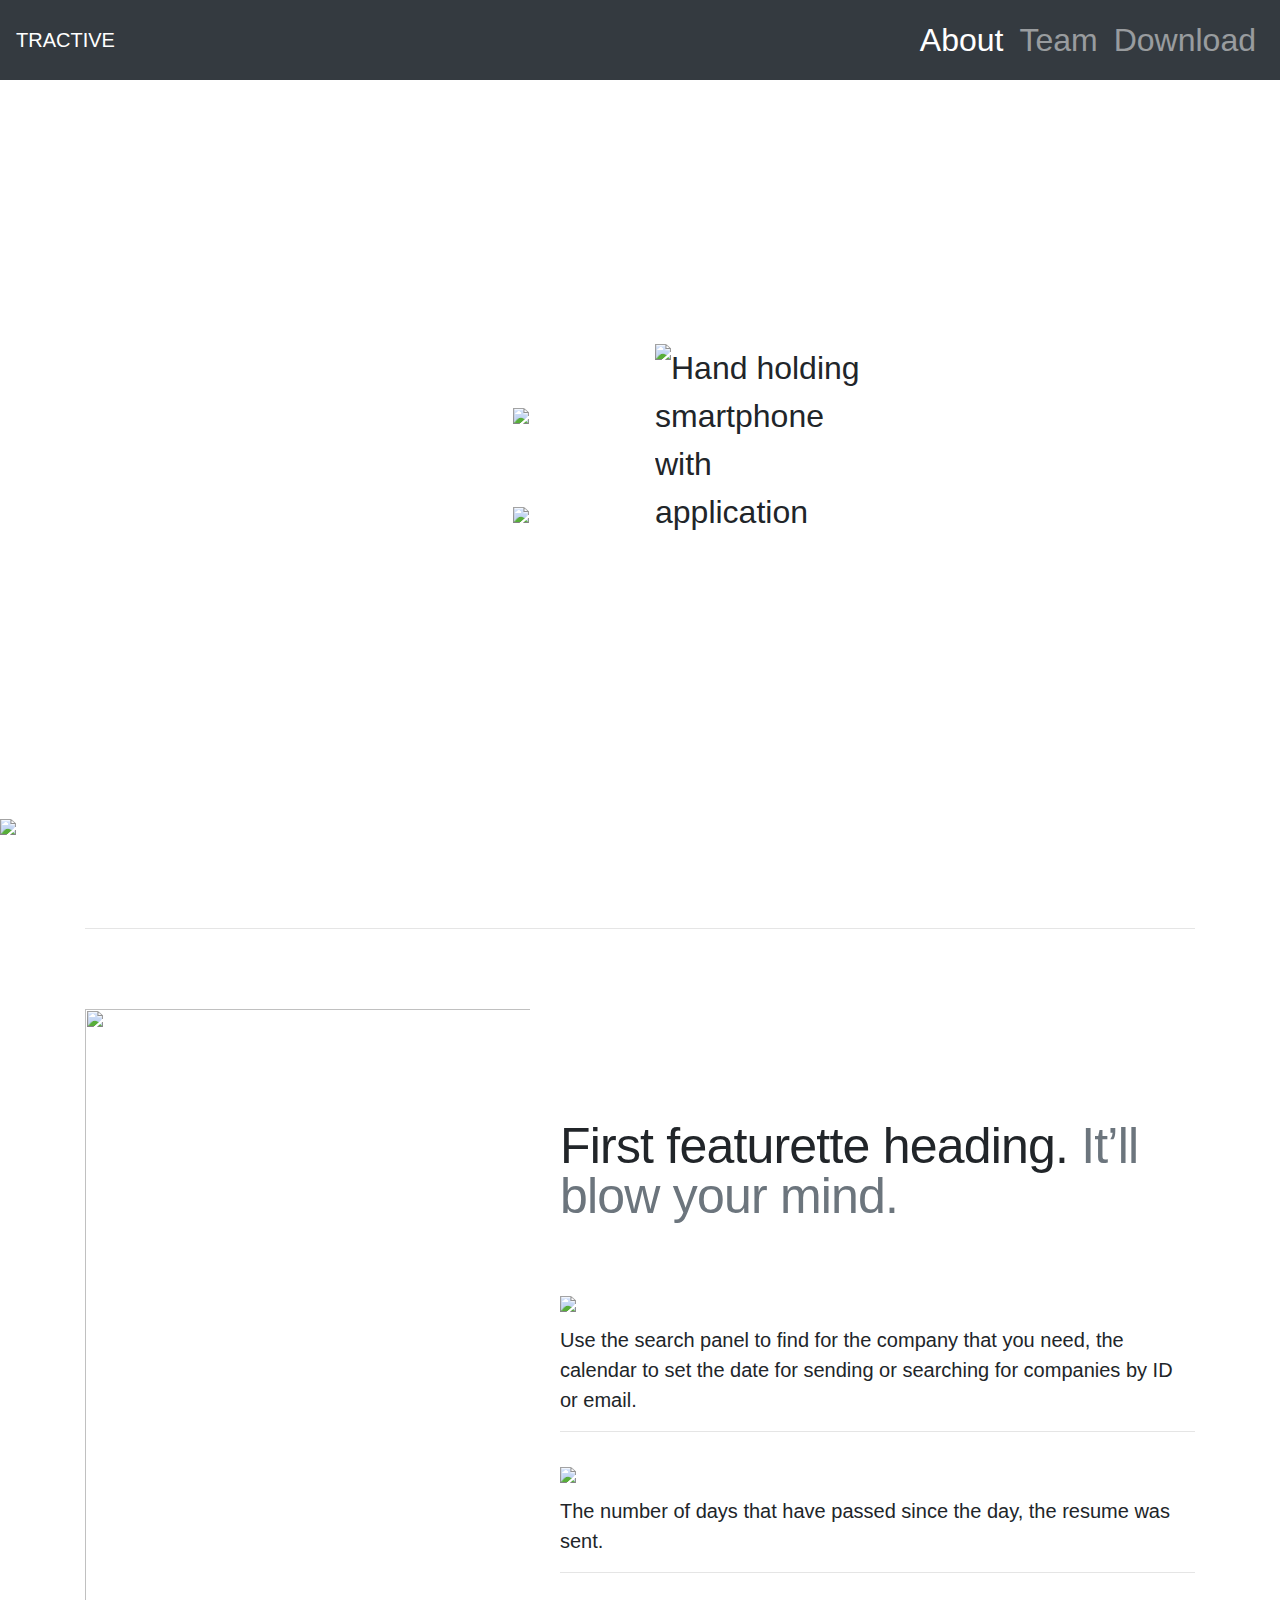
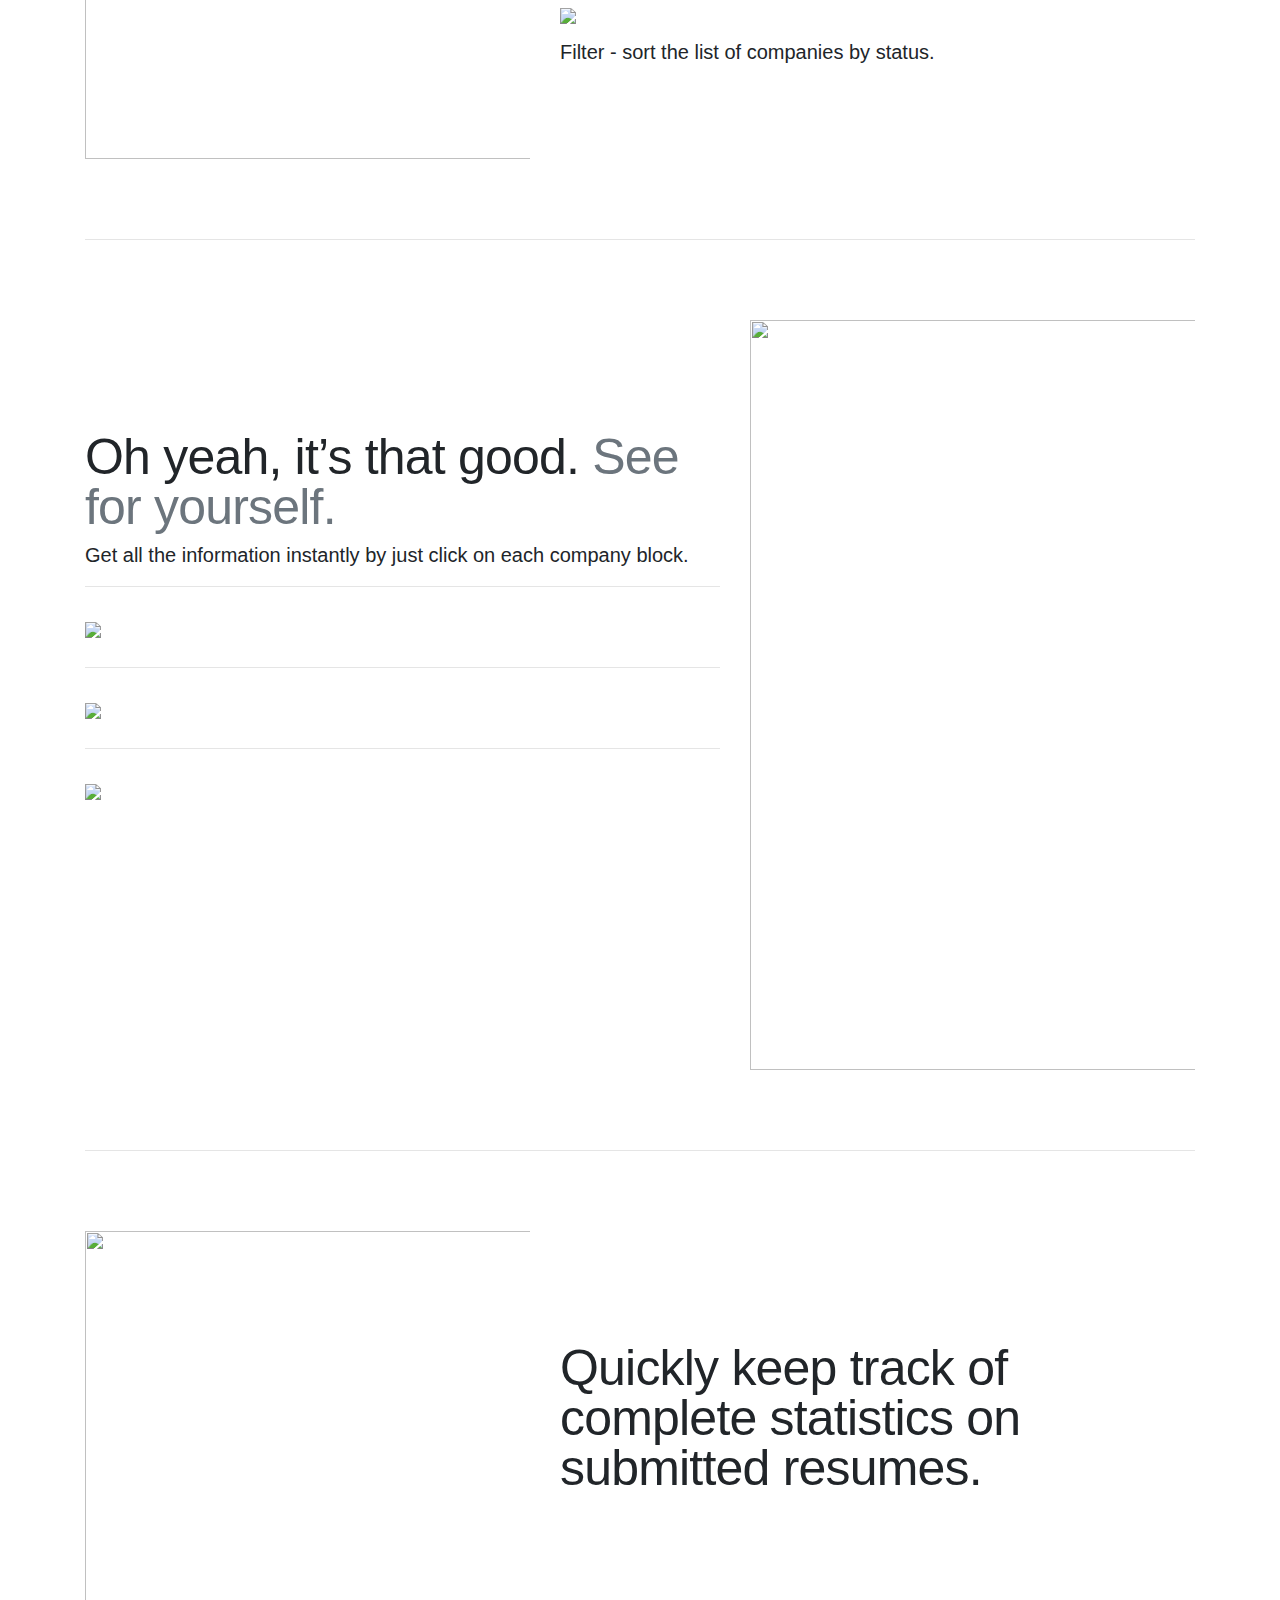
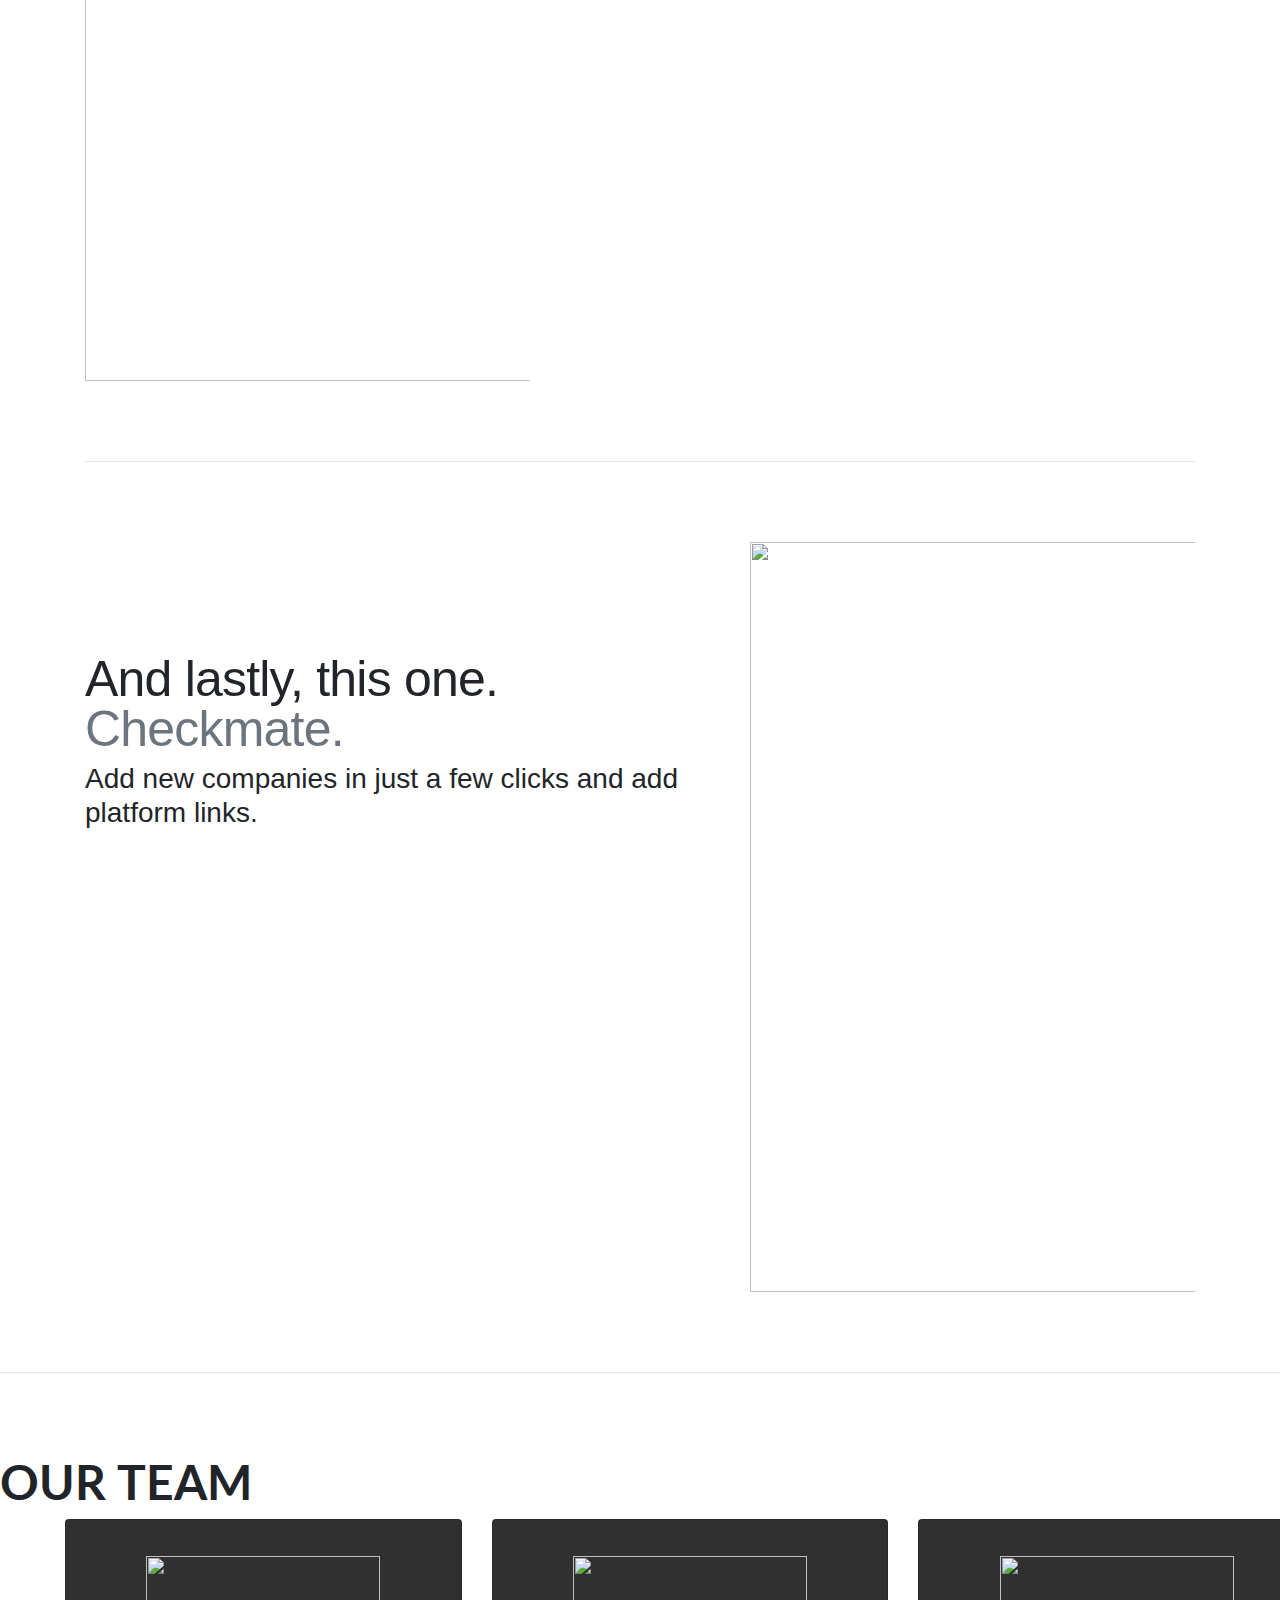
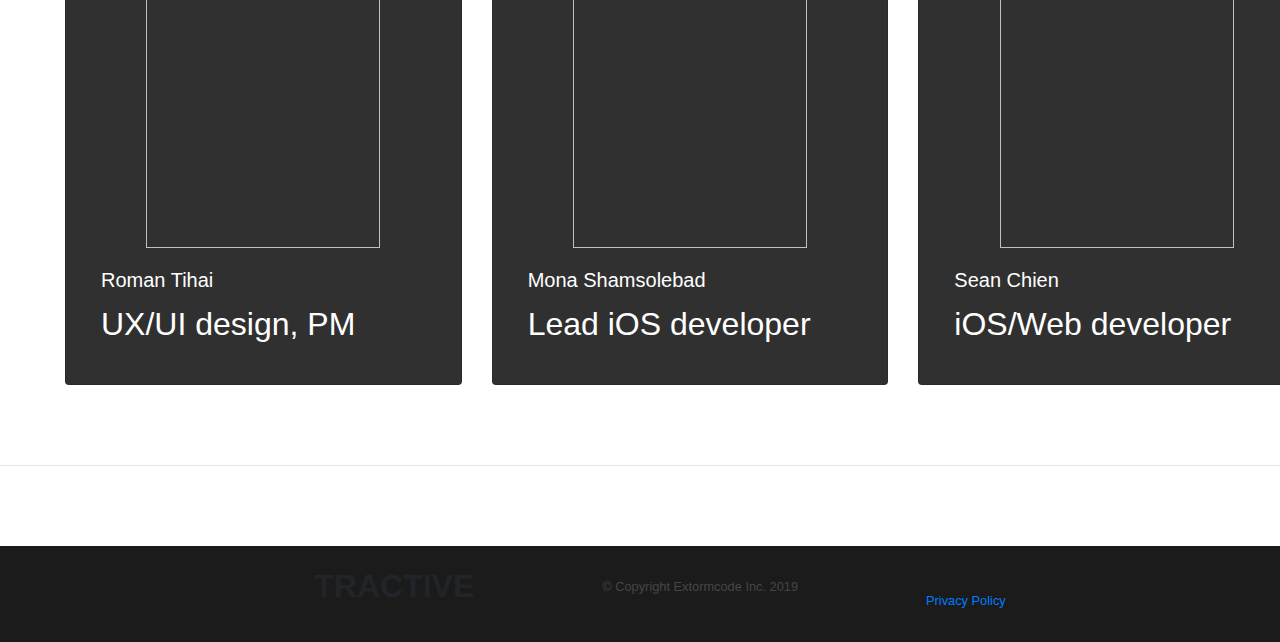
==== commit 131da0da: "Add more sources" ====
--- a/index.html
+++ b/index.html
@@ -46,7 +46,7 @@
               <a class="nav-link" href="#team">Team</a>
             </li>
             <li class="nav-item">
-              <a class="nav-link" href="#">Download</a>
+              <a class="nav-link" href="https://apps.apple.com/ca/app/tractive/id1489200110">Download</a>
             </li>
           </ul>
         </div>
@@ -65,7 +65,7 @@
               </div>
               <div class="row justify-content-center">
                 <div class="wrap-image col">
-                  <img class="app-store-image" src="./img/AppStore.png" />
+                  <a href="https://apps.apple.com/ca/app/tractive/id1489200110"><img class="app-store-image" src="./img/AppStore.png"></a>
                 </div>
               </div>
             </div>
@@ -217,21 +217,21 @@
         </div>
         <div class="row card-deck">
           <div class="col-md-4 card">
-              <img src="./img/Img10.jpg"/>
+              <img src="./img/Roman.jpg"/>
               <div class="card-body">
                 <h5 class="employee">Roman Tihai</h5>
                 <p class="employee-position">UX/UI design, PM</p>
               </div>
           </div>
           <div class="col-md-4 card">
-              <img src="/img/Mona.jpg"/>
+              <img src="./img/Mona.png"/>
               <div class="card-body">
                 <h5 class="employee">Mona Shamsolebad</h5>
                 <p class="employee-position">Lead iOS developer</p>
               </div>
           </div>
           <div class="col-md-4 card">
-              <img src="/img/Sean.jpg"/>
+              <img src="./img/Sean.png"/>
               <div class="card-body">
                 <h5 class="employee">Sean Chien</h5>
                 <p class="employee-position">iOS/Web developer</p>
